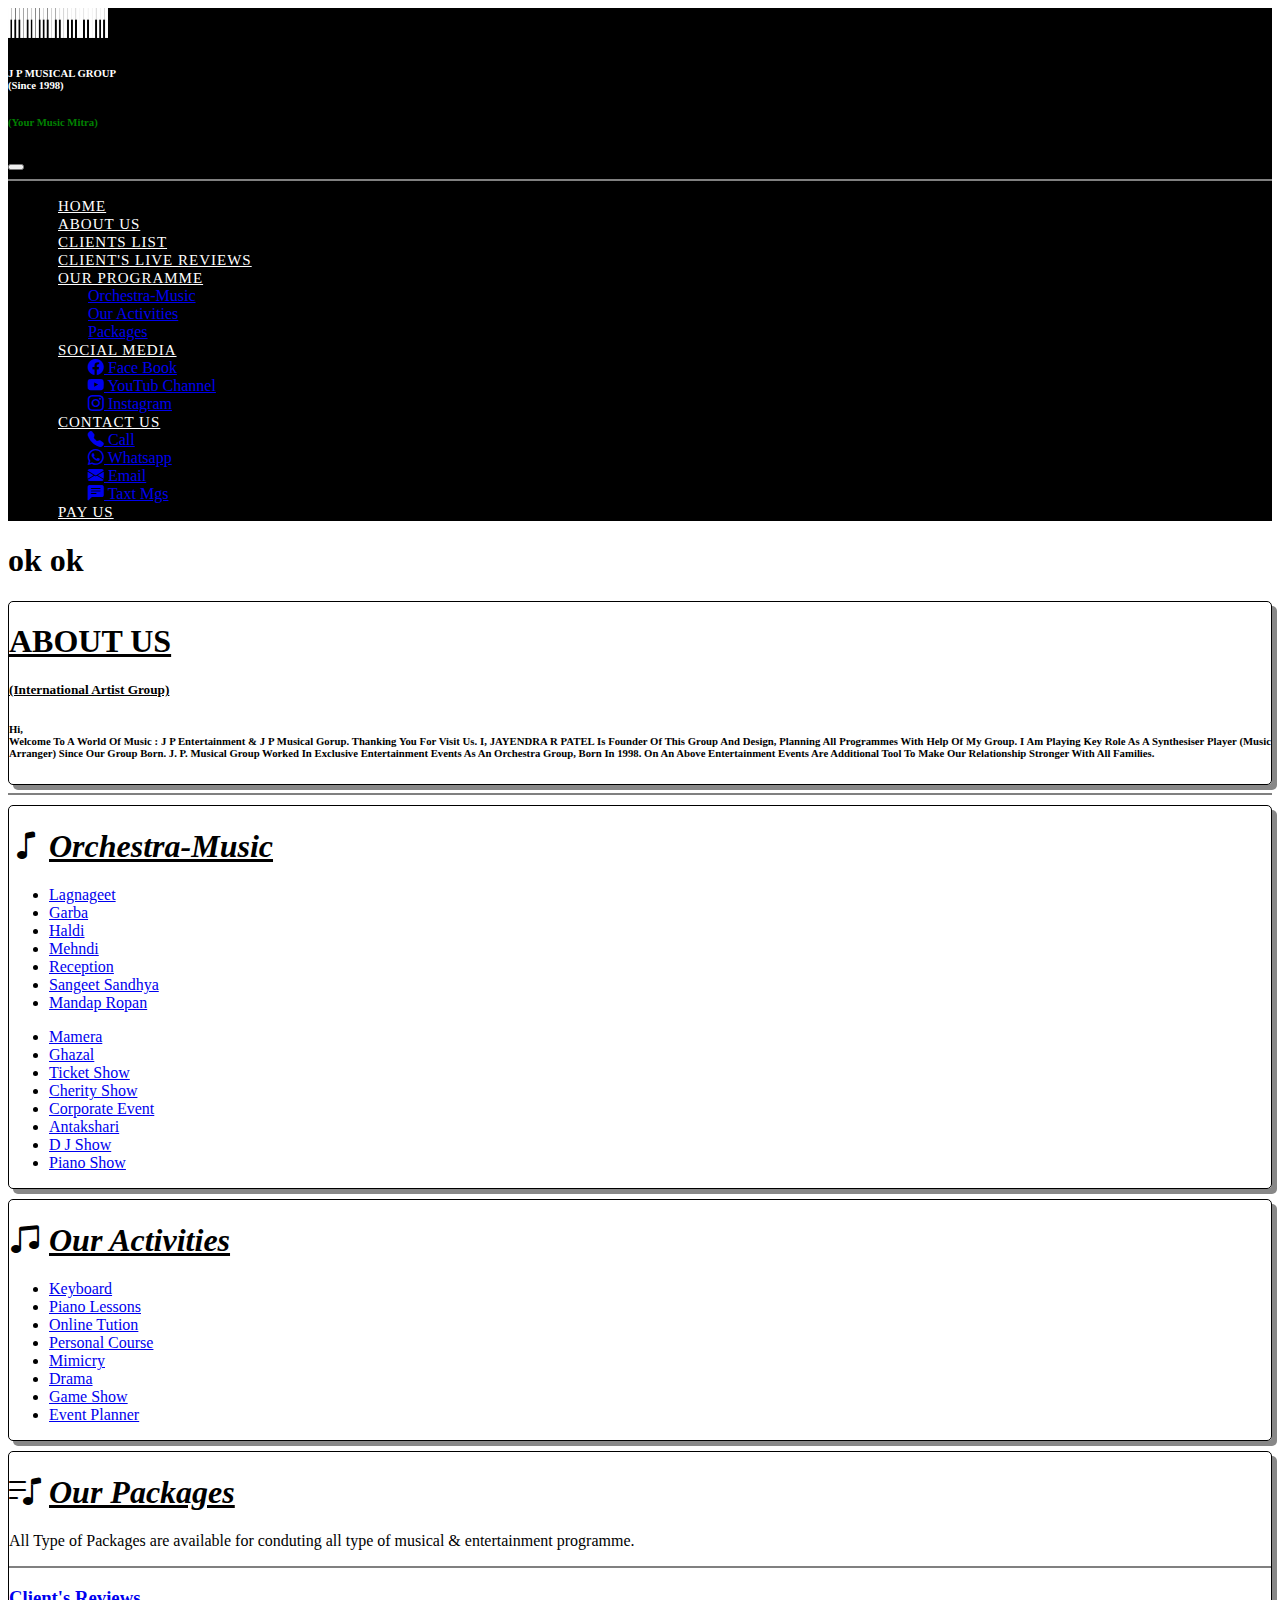
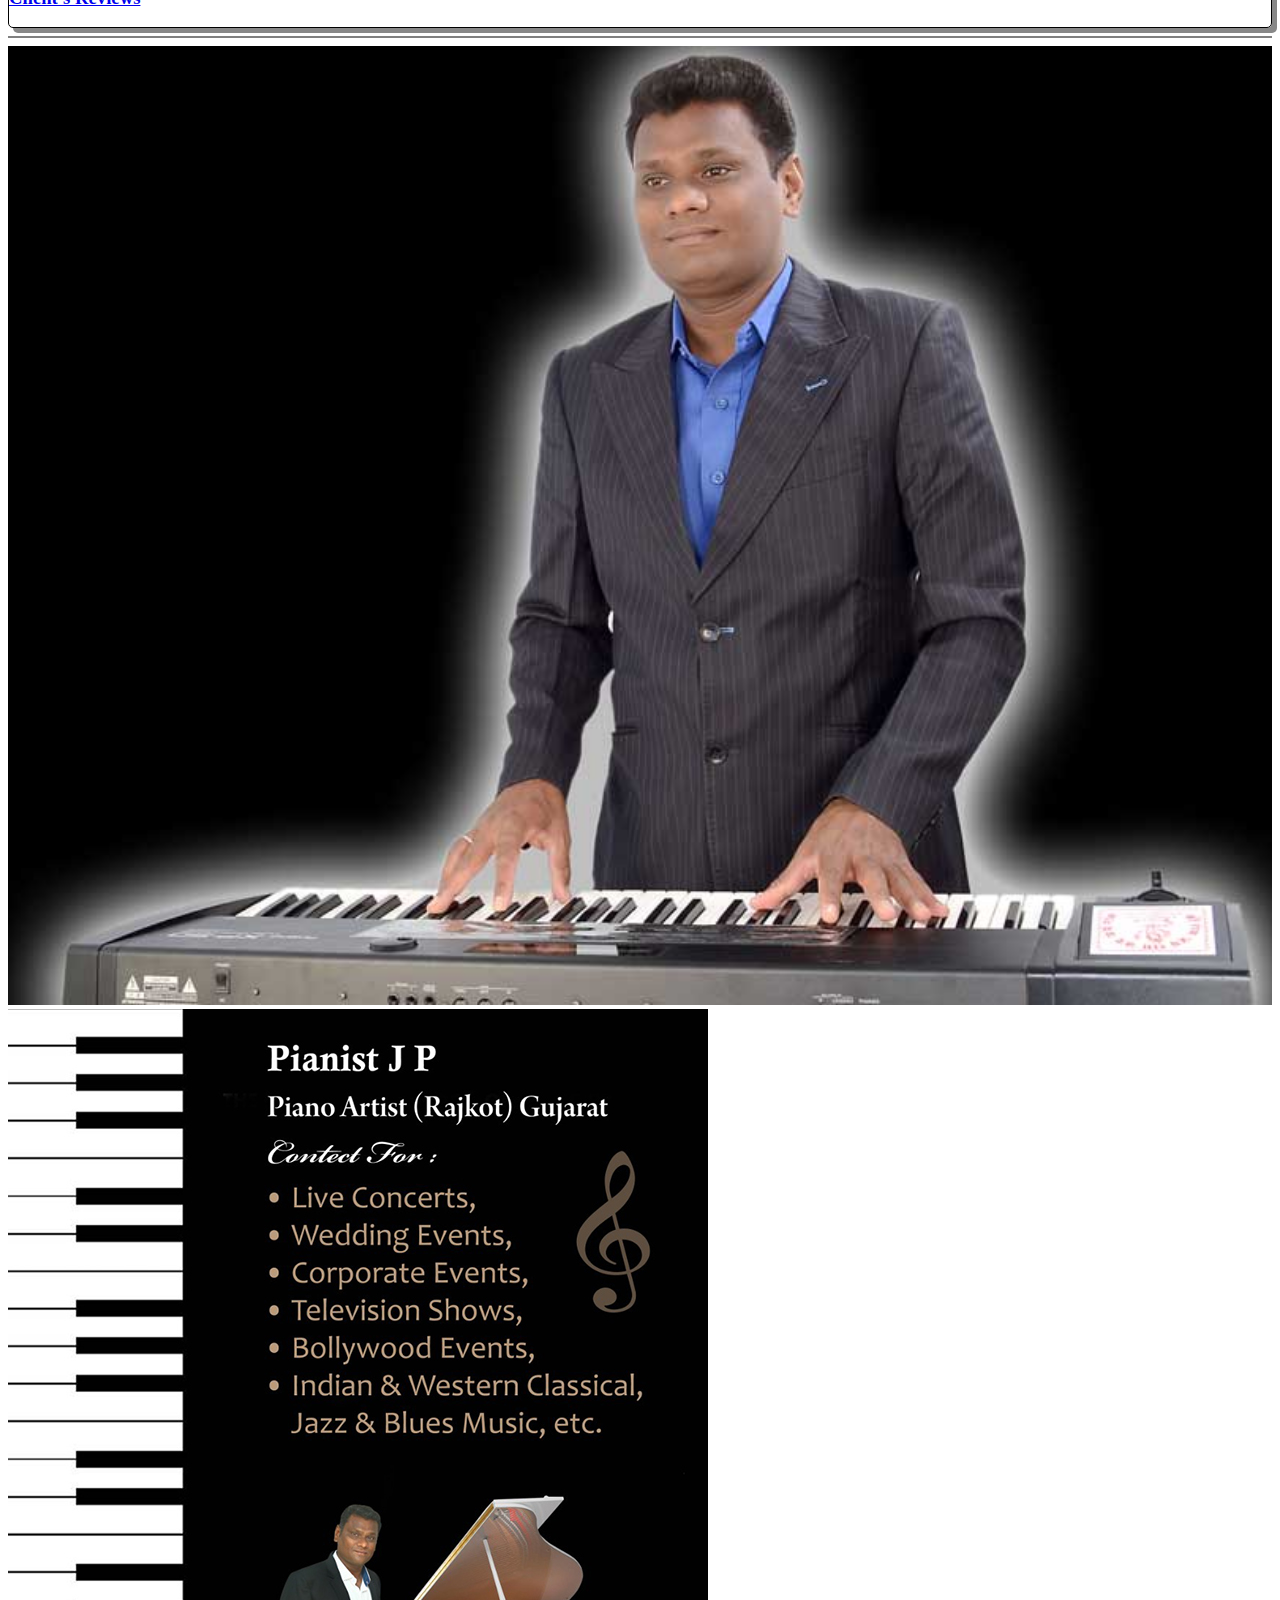
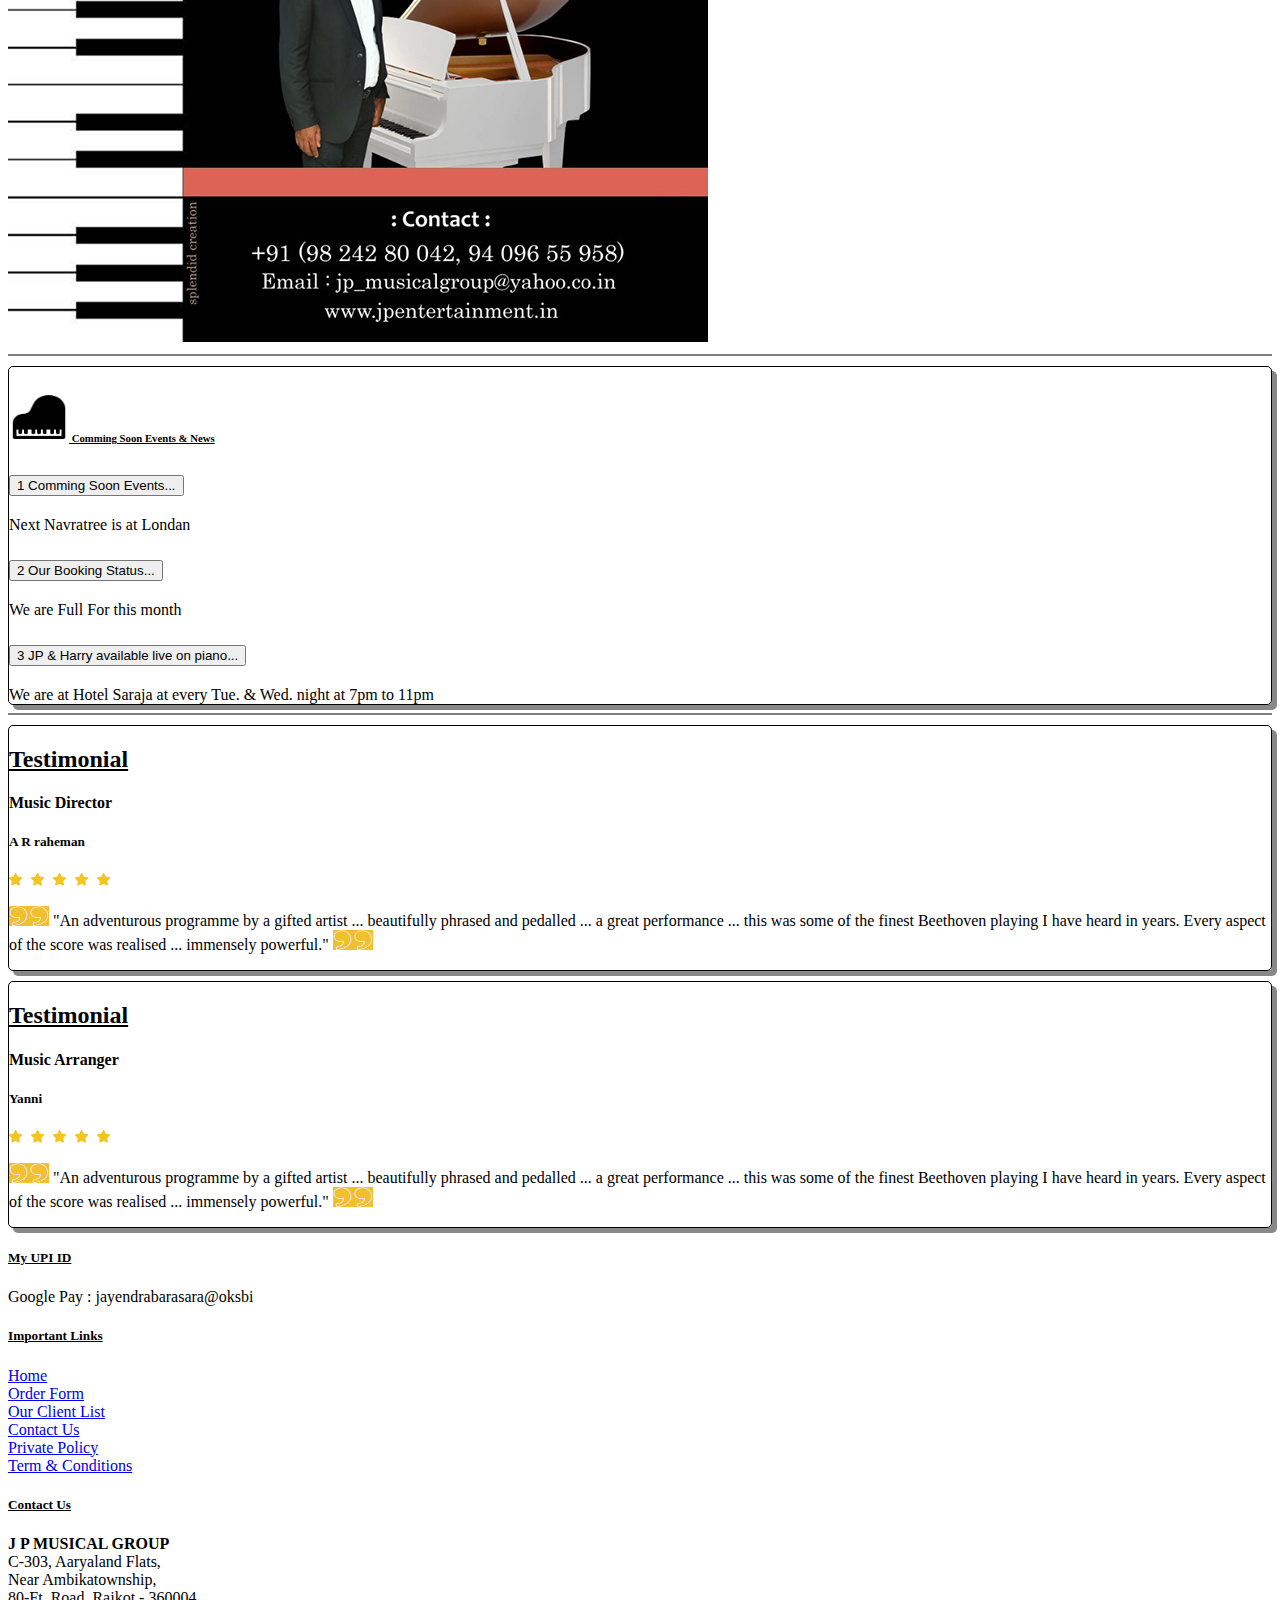
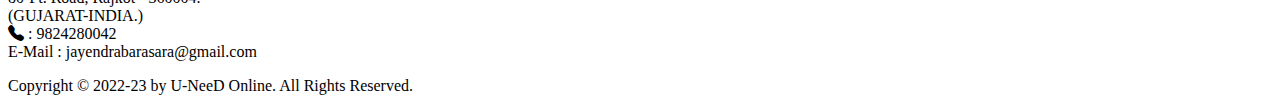
==== index.html @ 56e4fd24 "ok" ====
<!doctype html>
<html lang="en">
  <head>
    <meta charset="utf-8">
    <meta name="viewport" content="width=device-width, initial-scale=1">
    <title>J P MUSICAL GROUP</title>
    <link href="https://cdn.jsdelivr.net/npm/bootstrap@5.2.0/dist/css/bootstrap.min.css" rel="stylesheet"
    integrity="sha384-gH2yIJqKdNHPEq0n4Mqa/HGKIhSkIHeL5AyhkYV8i59U5AR6csBvApHHNl/vI1Bx" crossorigin="anonymous">
    <link rel="stylesheet" href="https://cdn.jsdelivr.net/npm/bootstrap-icons@1.9.1/font/bootstrap-icons.css">
    <link rel="stylesheet" type="text/css" href="css/style.css"/>
  </head>
  <body>
<!-- BACKGROUND MUSIC  -->
<!-- <audio autoplay controls loop><source src="other/pianosound.mp3"></audio> -->
<!-- NAV BAR-->
    <nav class="navbar navbar-expand-lg navbar-dark" style="background-color: black;">
      <div class="container-fluid">
      <a class="navbar-brand" href="#"><img src="images/logo.jpg" width="100" height="30" alt="Main Logo"></a>
      <h6 style="color: white;">J P MUSICAL GROUP<br>(Since 1998)</h6>
<!-- <hr width="500px;" color="white" size="10" > -->
      <h6 style="color: green;">(Your Music Mitra)</h6>
    <button class="navbar-toggler" type="button" data-bs-toggle="collapse" data-bs-target="#navbarSupportedContent" aria-controls="navbarSupportedContent" aria-expanded="false" aria-label="Toggle navigation">
    <span class="navbar-toggler-icon"></span>
    </button>
      <div class="collapse navbar-collapse" id="navbarSupportedContent">
        <hr>
        <ul class="navbar-nav me-auto mb-2 mb-lg-0 border-5px">
      <li class="nav-item"><a class="nav-link active" aria-current="page" href="#">HOME</a>
          </li> 
          <li class="nav-item"><a class="nav-link" href="#About">ABOUT US</a>                       
          </li>
          <li class="nav-item"><a class="nav-link" href="other/client_table.html">CLIENTS LIST</a>
          </li>
          <li class="nav-item"><a class="nav-link" href="#pack">CLIENT'S LIVE REVIEWS</a></li>
          <li class="nav-item dropdown"><a class="nav-link dropdown-toggle" href="#" role="button" data-bs-toggle="dropdown" aria-expanded="false">OUR PROGRAMME</a>
            <ul class="dropdown-menu">
              <li><a class="dropdown-item" href="#our_prog">Orchestra-Music</a></li>
              <li><a class="dropdown-item" href="#acti">Our Activities</a></li>
              <li><a class="dropdown-item" href="#pack">Packages</a></li>
            </ul>
          </li>
      <li class="nav-item dropdown">
        <a class="nav-link dropdown-toggle" href="#" role="button" data-bs-toggle="dropdown" aria-expanded="false"> SOCIAL MEDIA</a>
        <ul class="dropdown-menu">
          <li><a class="dropdown-item" href="https://www.facebook.com/JPMUSICALGROUP"><i class="bi bi-facebook"></i>
          Face Book</a></li>
          <li><a class="dropdown-item" href="https://youtube.com/channel/UCM1SpwD7uSNuly_IV_WfAOg"><i class="bi bi-youtube"></i> YouTub Channel</a></li>
          <li><a class="dropdown-item" href="https://instagram.com/jayendrapatelrajkot?igshid=YmMyMTA2M2Y="><i class="bi bi-instagram"></i> Instagram</a></li>
        </ul>
      </li>
    <li class="nav-item dropdown">
      <a class="nav-link dropdown-toggle" href="#" role="button" data-bs-toggle="dropdown" aria-expanded="false">CONTACT US</a>
        <ul class="dropdown-menu">
          <li><a class="dropdown-item" href="tel:+919824280042"><i class="bi bi-telephone-fill"></i> Call</a></li>
          <li><a class="dropdown-item" href="https://wa.me/+918780921769"><i class="bi bi-whatsapp"></i> Whatsapp</a></li>
          <li><a class="dropdown-item" href="mailto:jayendrabarasara@gmail.com"><i class="bi bi-envelope-fill"></i> Email</a></li>
          <li><a class="dropdown-item" href="sms:+919824280042"><i class="bi bi-chat-left-text-fill"></i> Taxt Mgs</a></li>
        </ul>
    </li>
      <li class="nav-item"><a class="nav-link" href="#pay">PAY US</a></li>
  </ul>
  </div>
  </div>
</nav>
<!-- end nave bar here-->
<h1>ok ok</h1>
<!-- Slider Start
  <div id="carouselExampleCaptions" class="carousel slide" data-bs-ride="carousel">
    <div class="carousel-indicators">
      <button type="button" data-bs-target="#carouselExampleCaptions" data-bs-slide-to="0" class="active" aria-current="true" aria-label="Slide 1"></button>
      <button type="button" data-bs-target="#carouselExampleCaptions" data-bs-slide-to="1" aria-label="Slide 2"></button>
      <button type="button" data-bs-target="#carouselExampleCaptions" data-bs-slide-to="2" aria-label="Slide 3"></button>
      <button type="button" data-bs-target="#carouselExampleCaptions" data-bs-slide-to="3" aria-label="Slide 4"></button>
    </div>
    <div class="carousel-inner">
      <div class="carousel-item active"><img src="images/jp_photo_1.jpg" class="d-block w-100" alt="Photo">
        <div class="carousel-caption d-none d-md-block">
          <h5 style="color:black;">First slide Show</h5>
          <p style="color:black;">WELCOME TO WORLD OF MUSIC</p>
        </div>
      </div>
      <div class="carousel-item">
        <img src="images/jp_photo_2.jpg" class="d-block w-100" alt="Photo">
        <div class="carousel-caption d-none d-md-block">
          <h5>Second slide Show</h5>
          <p>WELCOME TO WORLD OF MUSIC</p>
        </div>
      </div>
      <div class="carousel-item">
        <img src="images/jp_photo_3.jpg" class="d-block w-100" alt="Photo">
        <div class="carousel-caption d-none d-md-block">
          <h5>Third slide Show</h5>
          <p>WELCOME TO WORLD OF MUSIC</p>
        </div>
      </div>
      <div class="carousel-item">
        <img src="images/jp_photo_4.jpg" class="d-block w-100" alt="Photo">
        <div class="carousel-caption d-none d-md-block">
          <h5>Fourth slide Show</h5>
          <p>WELCOME TO WORLD OF MUSIC</p>
        </div>
      </div>
  </div>
    <button class="carousel-control-prev" type="button" data-bs-target="#carouselExampleCaptions" data-bs-slide="prev">
      <span class="carousel-control-prev-icon" aria-hidden="true" style="background-color: black;"></span>
      <span class="visually-hidden">Previous</span>
    </button>
    <button class="carousel-control-next" type="button" data-bs-target="#carouselExampleCaptions" data-bs-slide="next">
      <span class="carousel-control-next-icon" aria-hidden="true" style="background-color: black;"></span>
      <span class="visually-hidden">Next</span>
    </button>
</div> -->
<!-- Slider End-->
<div id="About" class="row justify-content-evenly px-3">
      <div class="col-md-11 col-10, ftr" >
        <h1 class="text-center mt-3"><u>ABOUT US</u></h1>
        <h5 class="text-center"><u>(International Artist Group)</u><br>
        </h5>
        <h6 id="abpara">
        Hi,<br>Welcome To A World Of Music : J P Entertainment & J P Musical Gorup. Thanking You For  Visit Us. I, JAYENDRA R PATEL Is Founder Of This Group And Design, Planning All Programmes With Help Of My Group. I Am Playing Key Role As A Synthesiser Player (Music Arranger) Since Our Group Born. J. P. Musical Group Worked In Exclusive Entertainment Events As An Orchestra Group, Born In 1998. On An Above Entertainment Events Are Additional Tool To Make Our Relationship Stronger With All Families.
        </h6>
      </div>
  </div>
  <hr>
<!-- Feature -->
<div id="our_prog" class="row justify-content-evenly pt-3 pb-3 px-3">
  <div class="col-md-3 mt-3, ftr"> 
    <h1><i class="bi bi-music-note"> <u>Orchestra-Music</u></i></h1>  
      <div class="row">
        <div class="col">
            <ul>
              <li><a href="https://www.youtube.com/playlist?list=PLxfd1TQvQcMp37OQfro77BhY7AN3BVZO6">Lagnageet</a></li>
                <li><a href="https://www.youtube.com/playlist?list=PLxfd1TQvQcMpKUL3TLzwK8VF5cWmfxCGc">Garba</a></li>
                <li><a href="#">Haldi</a></li>
                <li><a href="#">Mehndi</a></li>
                <li><a href="#">Reception</a></li>
                <li><a href="#">Sangeet Sandhya</a></li>
                <li><a href="#">Mandap Ropan</a></li>
              </ul>
          </div>
      <div class="col">
            <ul>
              <li><a href="#">Mamera</a></li>
              <li><a href="#">Ghazal</a></li>
              <li><a href="#">Ticket Show</a></li>
              <li><a href="#">Cherity Show</a></li>
              <li><a href="#">Corporate Event</a></li>
              <li><a href="#">Antakshari</a></li>
              <li><a href="#">D J Show</a></li>
              <li><a href="https://www.youtube.com/playlist?list=PLxfd1TQvQcMoug3tMPWgSdyaAcEj3qMad">Piano Show</a></li>
            </ul>
          </div>
    </div>
</div>   
<div id="acti" class="col-md-3 mt-3, ftr">
        <h1><i class="bi bi-music-note-beamed"> <U>Our Activities</u></i></h1>
        <ul>
          <li><a href="#">Keyboard</a></li>
          <li><a href="#">Piano Lessons</a></li>
          <li><a href="#">Online Tution</a></li>
          <li><a href="#">Personal Course</a></li>
          <li><a href="#">Mimicry</a></li>
          <li><a href="#">Drama</a></li>
          <li><a href="#">Game Show</a></li>
          <li><a href="#">Event Planner</a></li>
        </ul>
      </div>
      <div id="pack" class="col-md-3 mt-3, ftr">
        <h1><i class="bi bi-music-note-list"> <U>Our Packages</u></i></h1>
        <p>All Type of Packages are available for conduting all type of musical & entertainment programme.</p>
        <hr>
        <h3 class="text-center"><a href="https://m.facebook.com/story.php?story_fbid=pfbid02HL4mQpvNoSN3SPuPBa9B1ouFs1vRLK8zefQezx1RELhiBt5y9RAEECRvmZJTkQxol&id=100001295930544">Client's Reviews</a></h3>
        <!-- <h3 class="text-center"><a href="#">JP & Son Harry</a></h3> -->
      </div>
 </div>
 <hr>
 <!-- Feature end -->
<div class="row justify-content-evenly pt-3 pb-5">
      <div class="col-md-3 col-11 pt-3">
        <img src="images/jppiano.jpg" alt="Photo" style="width:100%; height:100%;" class="img-fluid">
      </div>
      <div class="col-md-3 col-11 pt-3">
        <img src="images/piano.jpeg" alt="Photo" class="img-fluid">
      </div>
</div>
<hr>    
<!-- FAQ-->
    <div class="row justify-content-evenly pt-3 pb-5">
        <div class="col-md-10 col-11, ftr">
          <h6 class="text-center"><img src="images/pianoicon.png" alt="Photo" width="60" height="50"><u> Comming Soon Events & News</u></h6>
          <div class="accordion accordion-flush border" id="accordionFlushExample">
            <div class="accordion-item">
              <h2 class="accordion-header" id="flush-headingOne">
                <button class="accordion-button collapsed" type="button" data-bs-toggle="collapse" data-bs-target="#flush-collapseOne" aria-expanded="false" aria-controls="flush-collapseOne">
                 1 Comming Soon Events...
                </button>
              </h2>
              <div id="flush-collapseOne" class="accordion-collapse collapse" aria-labelledby="flush-headingOne" data-bs-parent="#accordionFlushExample">
                <div class="accordion-body">Next Navratree is at Londan</div>
              </div>
            </div>
            <div class="accordion-item">
              <h2 class="accordion-header" id="flush-headingTwo">
                <button class="accordion-button collapsed" type="button" data-bs-toggle="collapse" data-bs-target="#flush-collapseTwo" aria-expanded="false" aria-controls="flush-collapseTwo">
                  2 Our Booking Status...
                </button>
              </h2>
              <div id="flush-collapseTwo" class="accordion-collapse collapse" aria-labelledby="flush-headingTwo" data-bs-parent="#accordionFlushExample">
                <div class="accordion-body">We are Full For this month</div>
              </div>
            </div>
            <div class="accordion-item">
              <h2 class="accordion-header" id="flush-headingThree">
                <button class="accordion-button collapsed" type="button" data-bs-toggle="collapse" data-bs-target="#flush-collapseThree" aria-expanded="false" aria-controls="flush-collapseThree">
                3  JP & Harry available live on piano...
                </button>
              </h2>
              <div id="flush-collapseThree" class="accordion-collapse collapse" aria-labelledby="flush-headingThree" data-bs-parent="#accordionFlushExample">
                <div class="accordion-body">We are at Hotel Saraja at every Tue. & Wed. night at 7pm to 11pm</div>
              </div>
            </div>
          </div>
        </div>
      </div>
<hr>      
<!--FAQ end here-->
<!--testimonial start-->
  <div class="row justify-content-evenly pt-3 pb-5 px-3">
      <div class="col-md-5 pt-3, ftr">
        <h2><u>Testimonial</u></h2>
        <h4>Music Director</h4>
        <h5>A R raheman</h5>
        <img src="images/star.png" alt="Photo" class="star">
        <p><img src="images/qu.png" alt="Photo" width="40" height="20" class="queto" style="background-color: rgb(243, 191, 47)"> "An adventurous programme by a gifted artist ... beautifully phrased and pedalled ... a great performance ... this was some of the finest Beethoven playing I have heard in years. Every aspect of the score was realised ... immensely powerful." <img src="images/qu.png" alt="Photo" width="40" height="20" class="queto" style="background-color: rgb(243, 191, 47)"></p>
      </div>
      <div class="col-md-5 mt-3 pt-3, ftr">
        <h2><u>Testimonial</u></h2>
        <h4>Music Arranger</h4>
        <h5>Yanni</h5>
        <img src="images/star.png" alt="Photo" class="star">
        <p><img src="images/qu.png" alt="Photo" width="40" height="20" class="queto" style="background-color: rgb(243, 191, 47)"> "An adventurous programme by a gifted artist ... beautifully phrased and pedalled ... a great performance ... this was some of the finest Beethoven playing I have heard in years. Every aspect of the score was realised ... immensely powerful." <img src="images/qu.png" alt="Photo" width="40" height="20" class="queto" style="background-color: rgb(243, 191, 47)"></p>
      </div>
    </div>
<!-- Footer Start -->
<div class="row justify-content-evenly bg-dark text-white pt-2 pb-2 px-3">
        <div class="col-md-3 pt-4" id="pay">
        <h5 class="pb-1"><u>My UPI ID</u></h5>
        <p>Google Pay : jayendrabarasara@oksbi</p>
      </div>
      <div class="col-md-3 pt-4">
        <h5 class="pb-1"><u>Important Links</u></h5>
          <p>
            <a href="#" class="link-light text-decoration-none">Home</a><br>
            <a href="other/order_form.pdf" download class="link-light text-decoration-none">Order Form</a><br>
            <a href="other/client_table.html" class="link-light text-decoration-none">Our Client List</a><br>
            <a href="#" class="link-light text-decoration-none">Contact Us</a><br>
            <a href="#" class="link-light text-decoration-none">Private Policy</a><br>
            <a href="#" class="link-light text-decoration-none">Term & Conditions</a>
          </p>
        </div>
      <div class="col-md-3 pt-4">
        <h5 class="pb-1"><u>Contact Us</u></h5>
        <p><b>J P MUSICAL GROUP</b><br>
          C-303, Aaryaland Flats,<br>
          Near Ambikatownship,<br>
          80-Ft. Road, Rajkot - 360004.<br>
          (GUJARAT-INDIA.)<br>
          <i class="bi bi-telephone-fill"></i> : 9824280042<br>
          E-Mail : jayendrabarasara@gmail.com
        </p>
      </div>  
  </div>
<!-- Copyright -->
    <div class="row bg-secondary text-white text-center">
      <div class="col-12 pt-1">
        <p>
          Copyright &#169; 2022-23 by U-NeeD Online. All Rights Reserved.
        </p>
      </div>
    </div>
<!--Top down button-->
<button onclick="topFunction()" id="myBtn" title="Go to top">Top</button>
<script>
    //Get the button
        var mybutton = document.getElementById("myBtn");
    // When the user scrolls down 20px from the top of the document, show the button
        window.onscroll = function() {scrollFunction()};
        function scrollFunction() {
          if (document.body.scrollTop > 20 || document.documentElement.scrollTop > 20) {
            mybutton.style.display = "block";
          } else {
            mybutton.style.display = "none";
          }
        }
    // When the user clicks on the button, scroll to the top of the document
        function topFunction() {
          document.body.scrollTop = 0;
          document.documentElement.scrollTop = 0;
        }
  </script>
  
<script src="https://cdn.jsdelivr.net/npm/bootstrap@5.2.0/dist/js/bootstrap.bundle.min.js" integrity="sha384-A3rJD856KowSb7dwlZdYEkO39Gagi7vIsF0jrRAoQmDKKtQBHUuLZ9AsSv4jD4Xa" crossorigin="anonymous"></script>
</body>
</html>
---- css/style.css ----
body {
  background-color: white;
}

.navbar-expand-lg .navbar-nav .nav-link {
  color: white;
  font-weight: 400;
  font-size: 15px;
  margin-inline: 10px;
  letter-spacing: 1px;
}

hr {
  border: 1px solid gray
  
}
audio{
  display: none;
}

#myBtn {
  display: none;
  position: fixed;
  bottom: 20px;
  right: 30px;
  z-index: 99;
  font-size: 15px;
  border: none;
  outline: none;
  background-color: red;
  color: white;
  cursor: pointer;
  padding: 15px;
  border-radius: 4px;
}

#myBtn:hover {
  background-color: #555;
}

#abpara {
  text-align: justify;
  text-justify: inter-word;
}

.ftr {
  border: 1px solid black;
  border-radius: 5px;
  box-shadow: 5px 5px #888888;
  margin-top: 10px;
 }
.ftr:hover {
  transition: 0.2s ease-in-out; 
  box-shadow: 5px 5px 5px black;
}
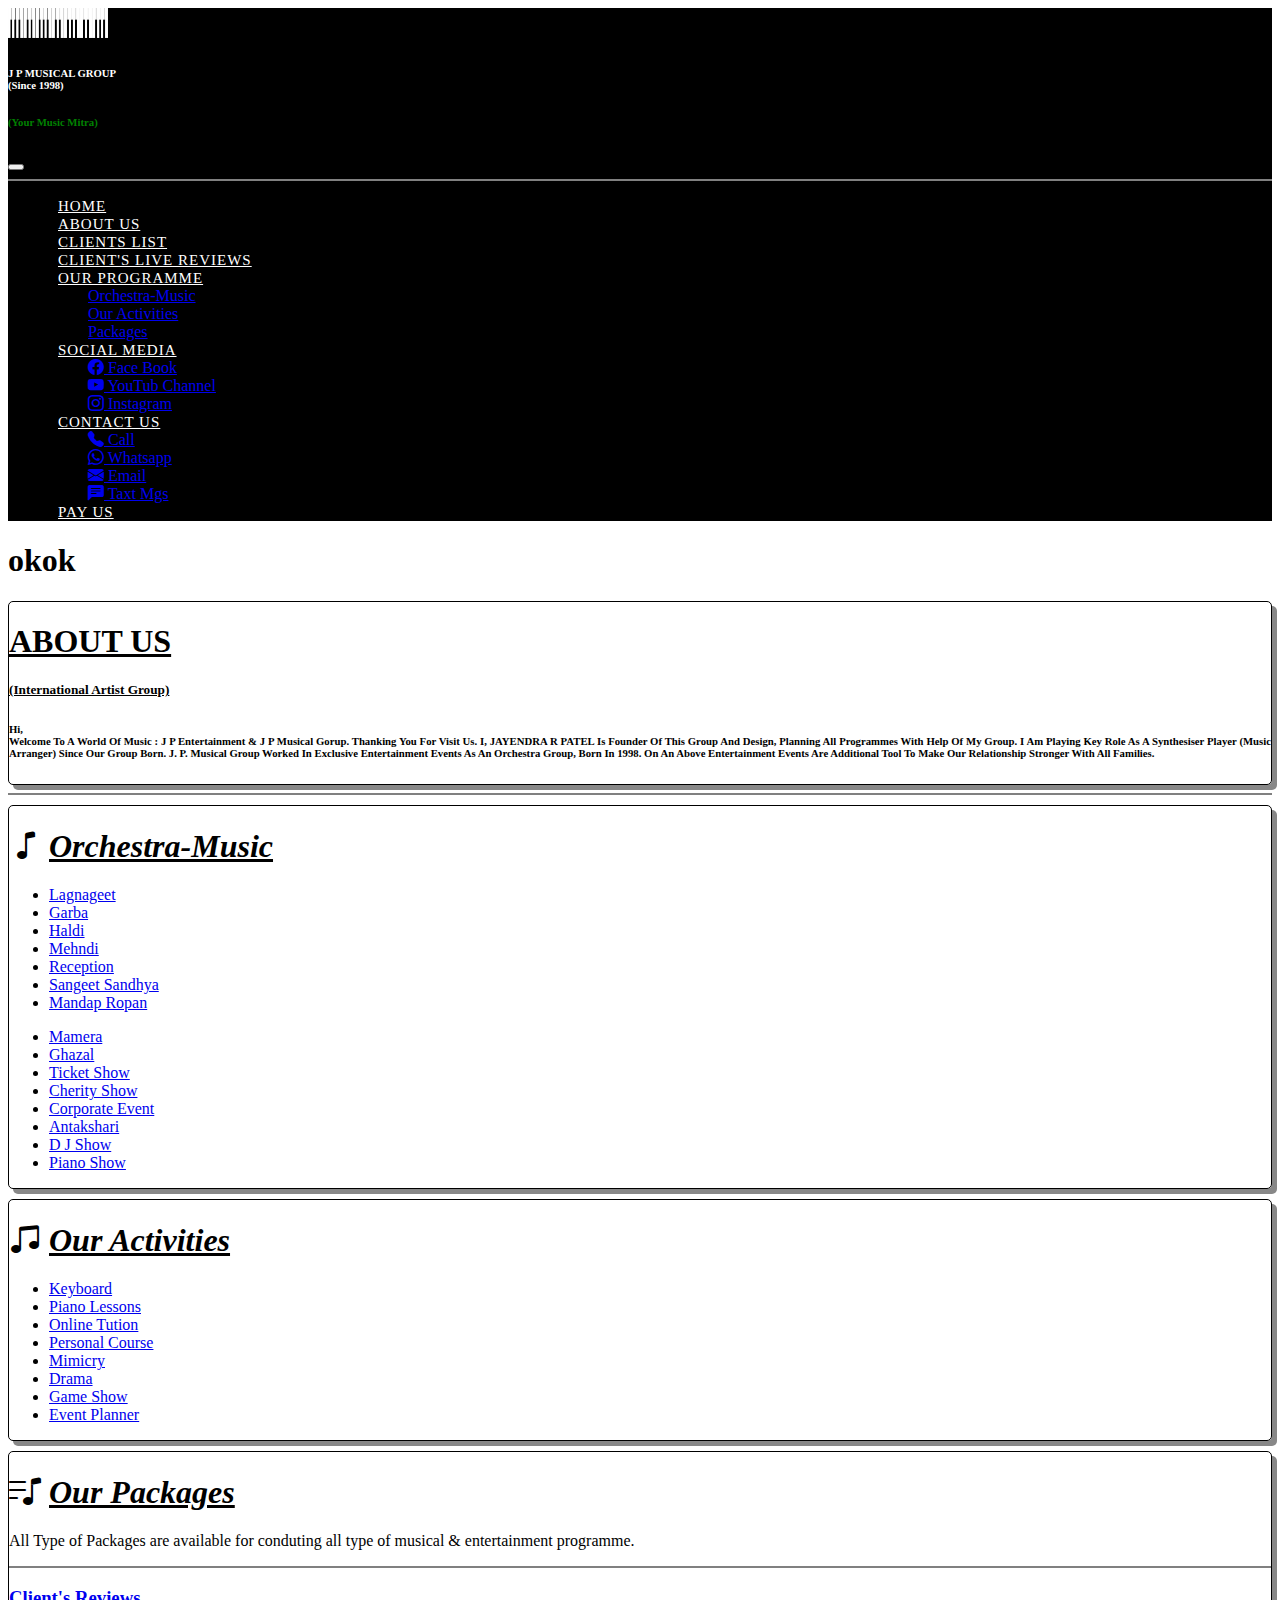
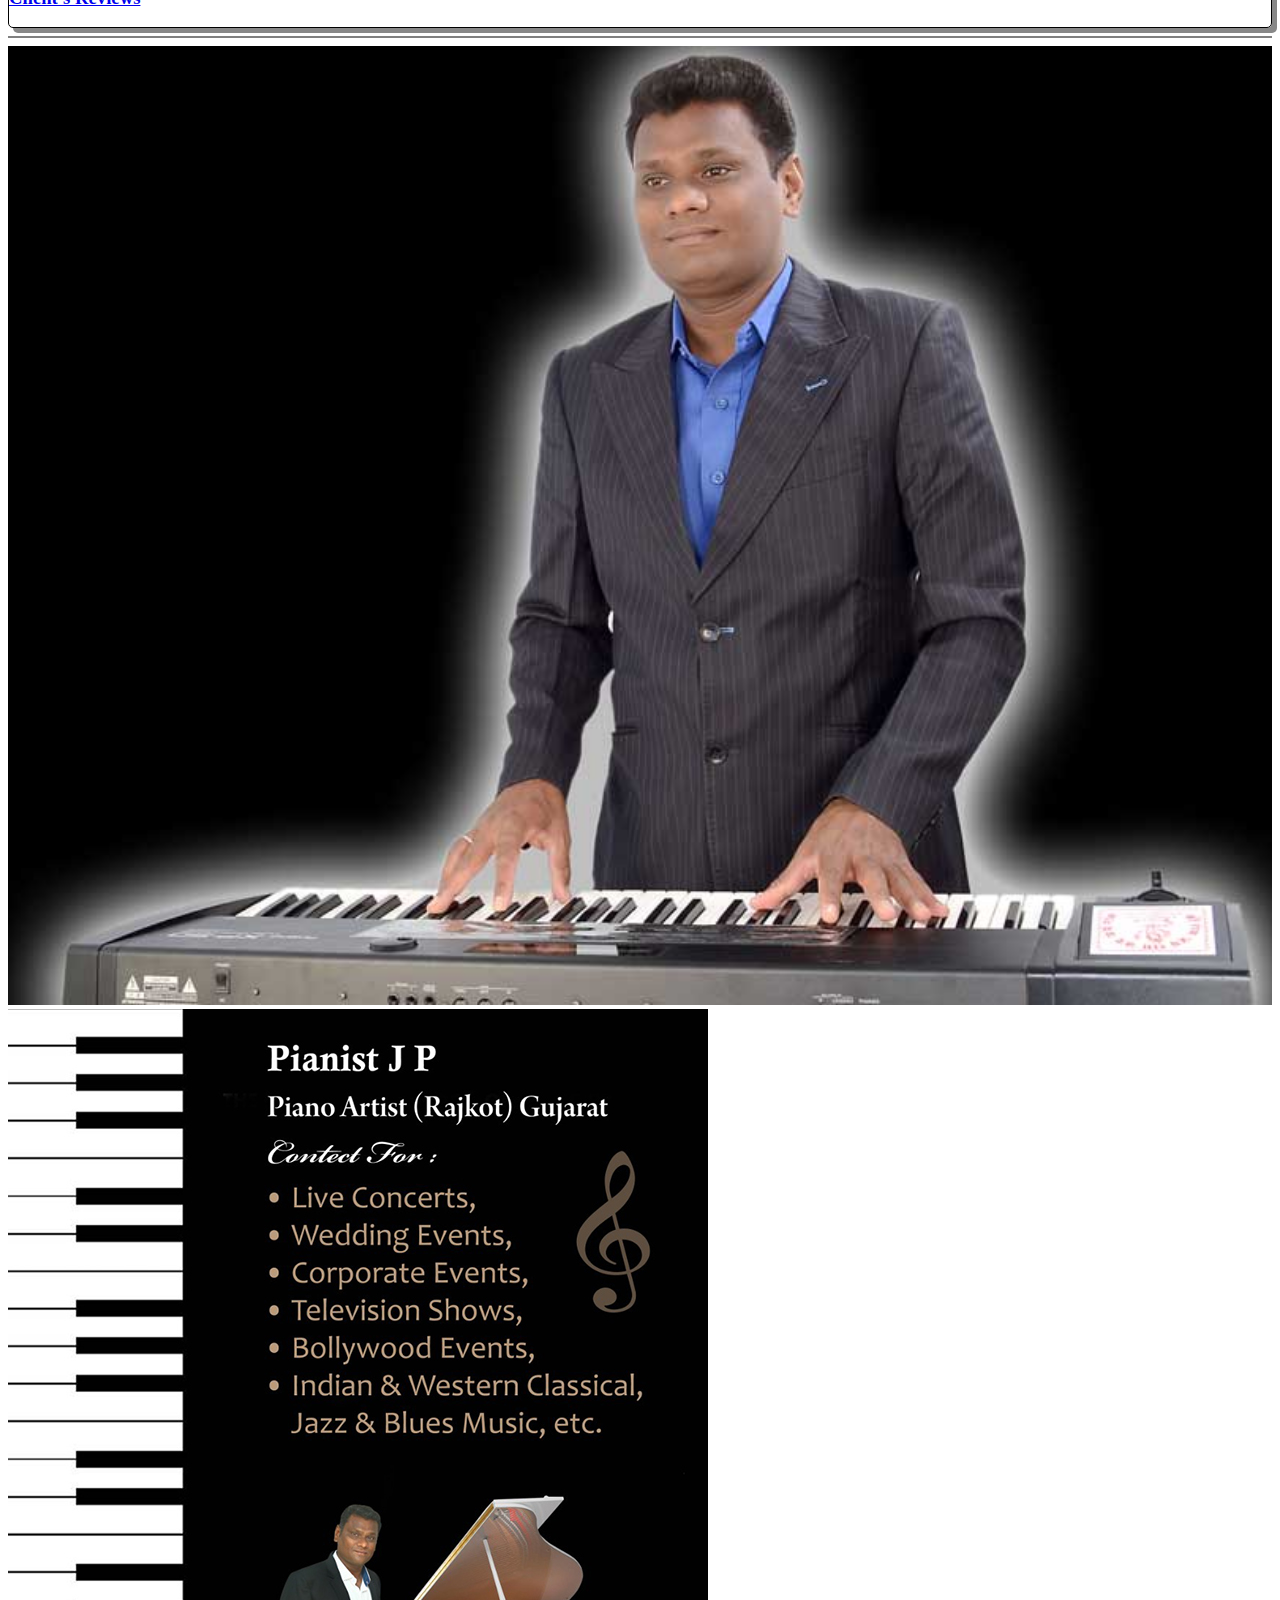
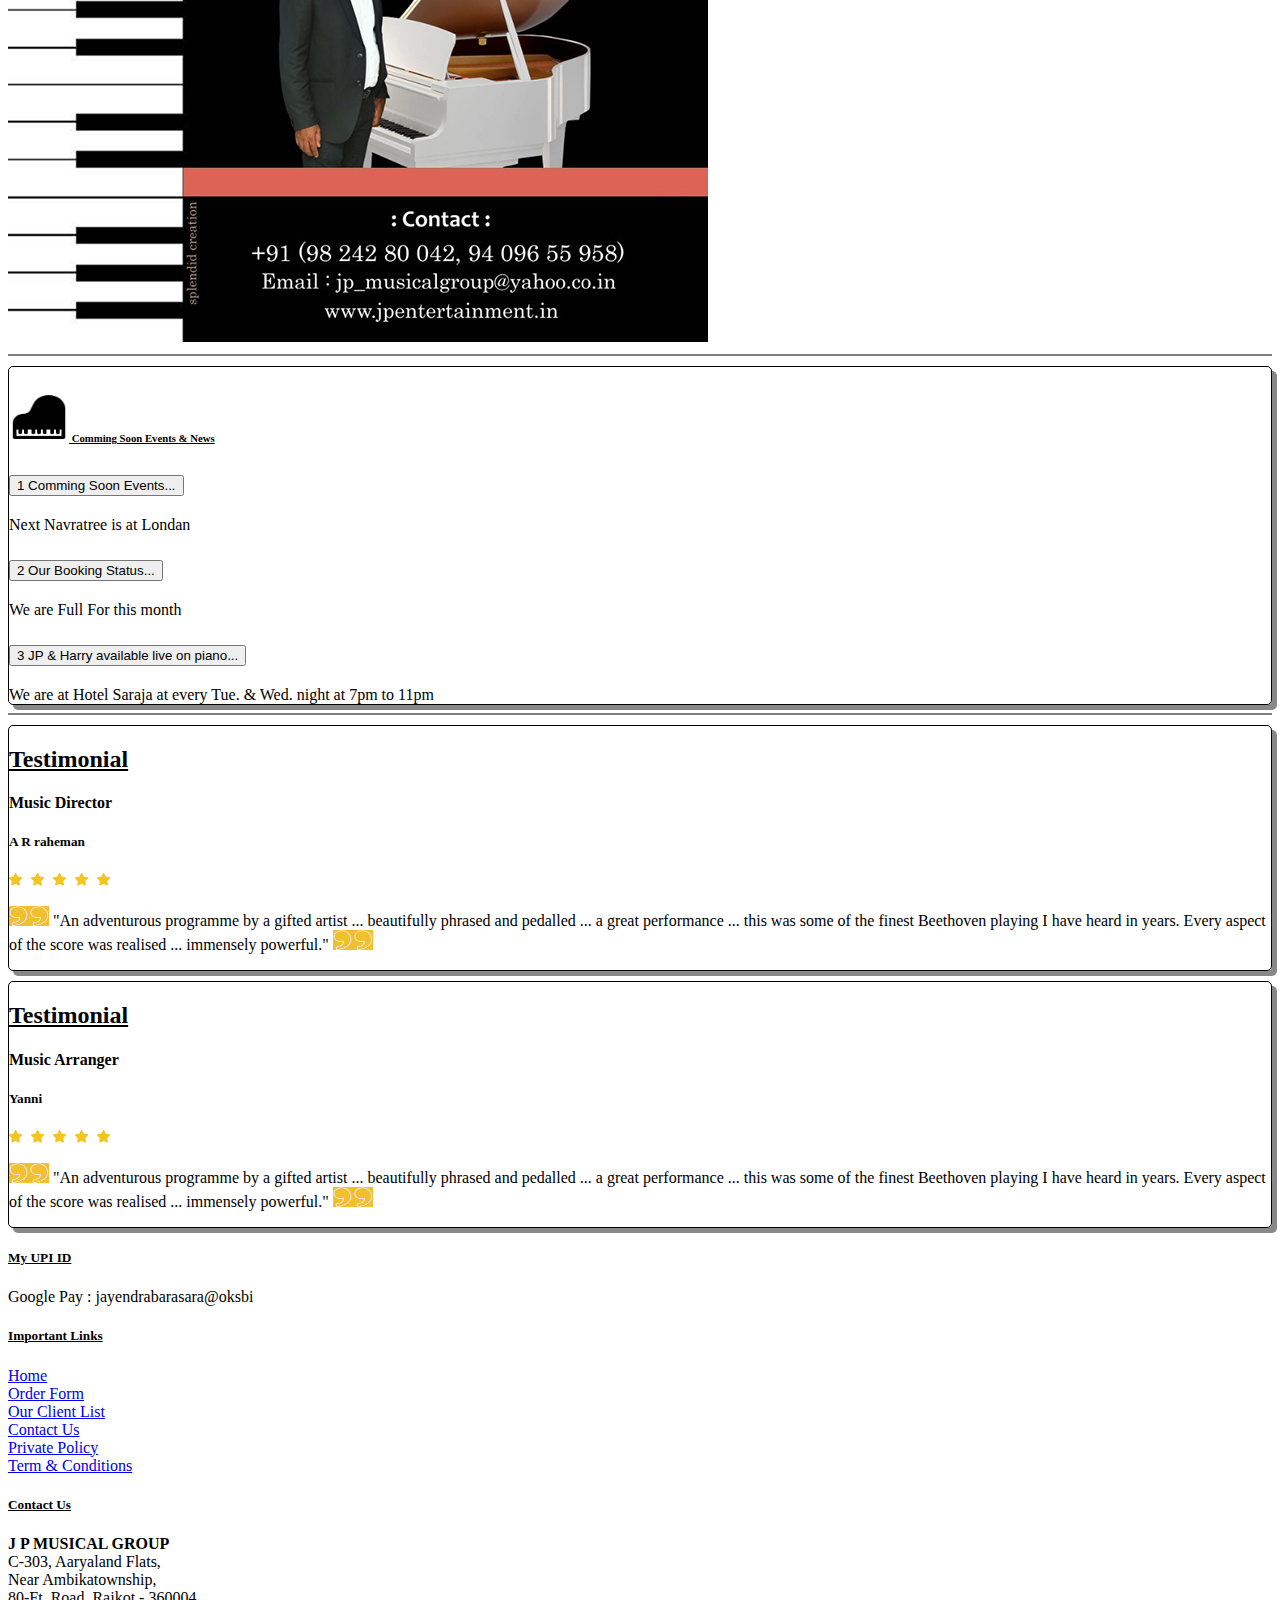
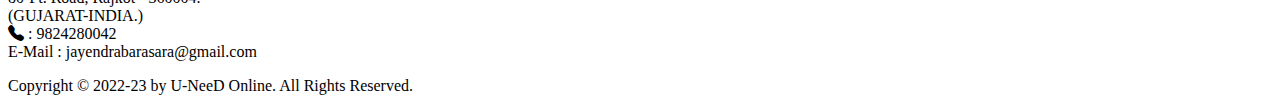
==== commit e2f560d0: "ok" ====
--- a/index.html
+++ b/index.html
@@ -63,7 +63,7 @@
   </div>
 </nav>
 <!-- end nave bar here-->
-<h1>ok ok</h1>
+<h1>okok</h1>
 <!-- Slider Start
   <div id="carouselExampleCaptions" class="carousel slide" data-bs-ride="carousel">
     <div class="carousel-indicators">
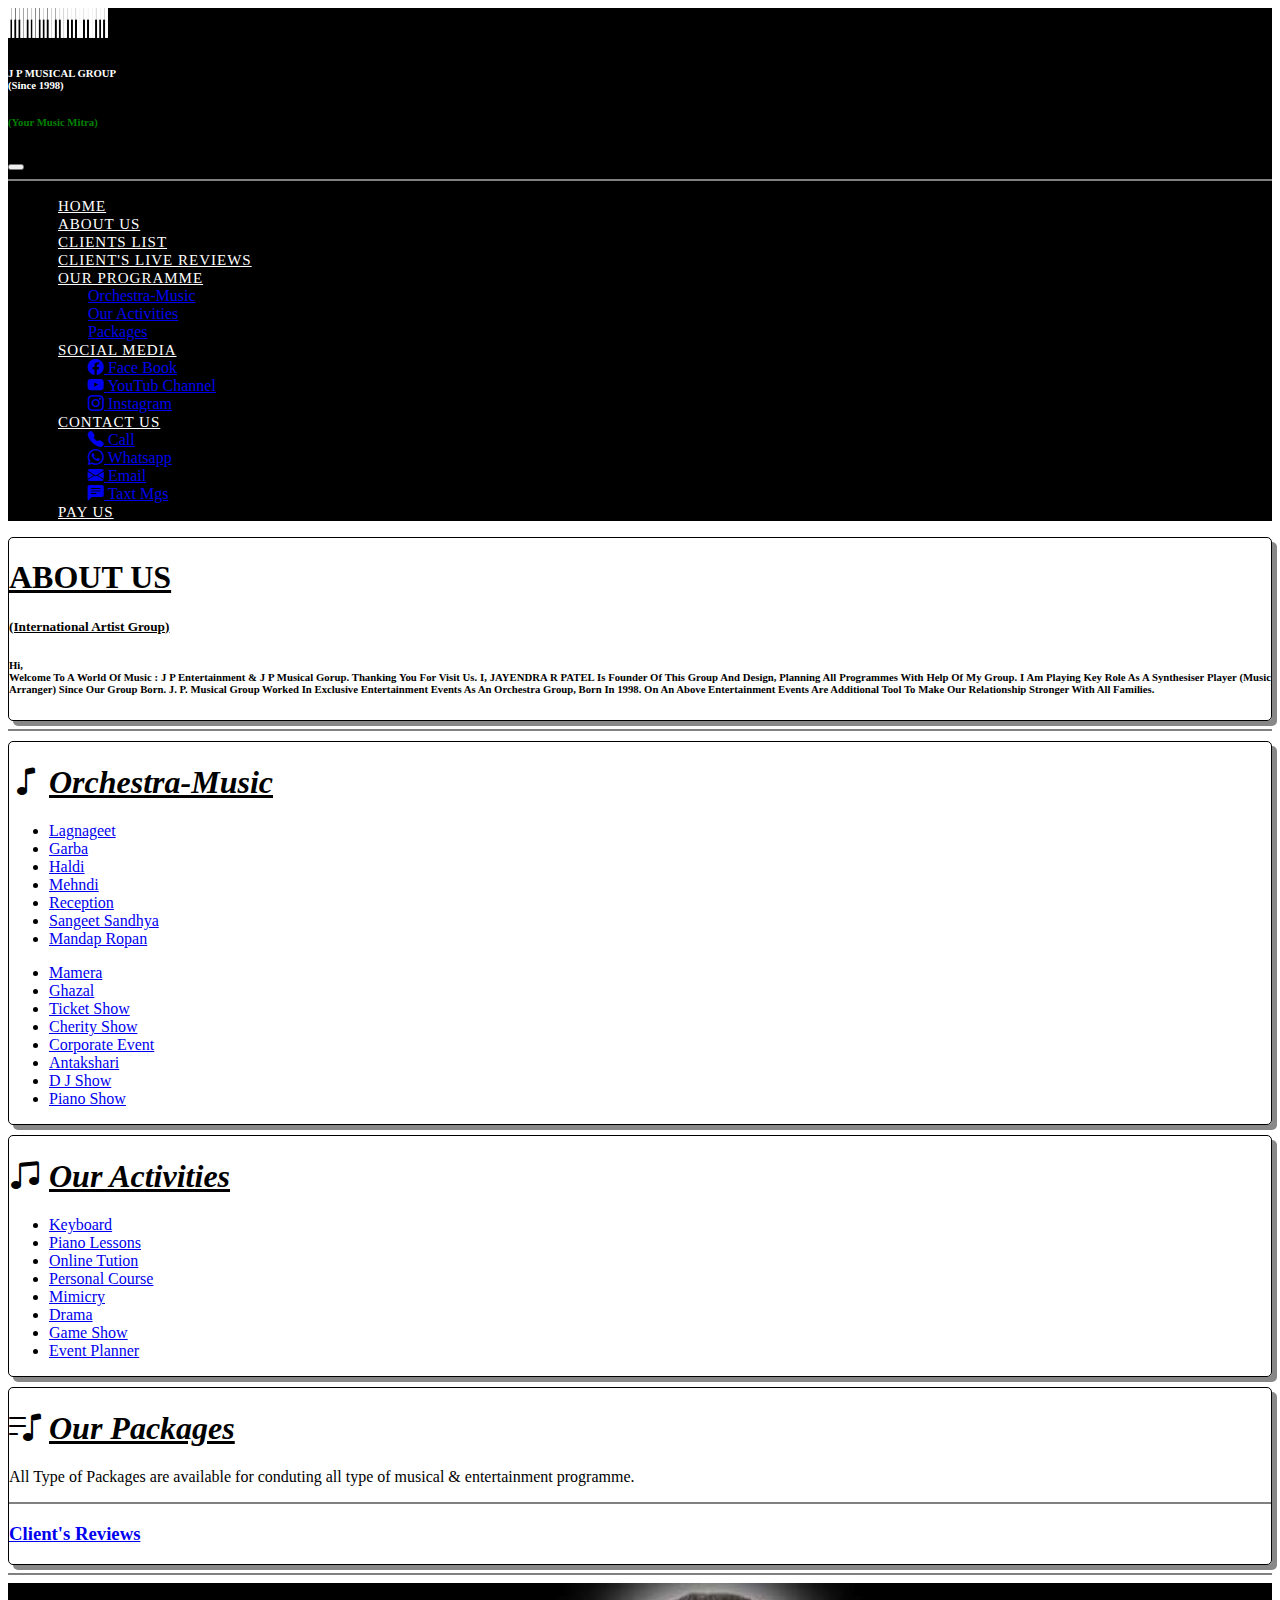
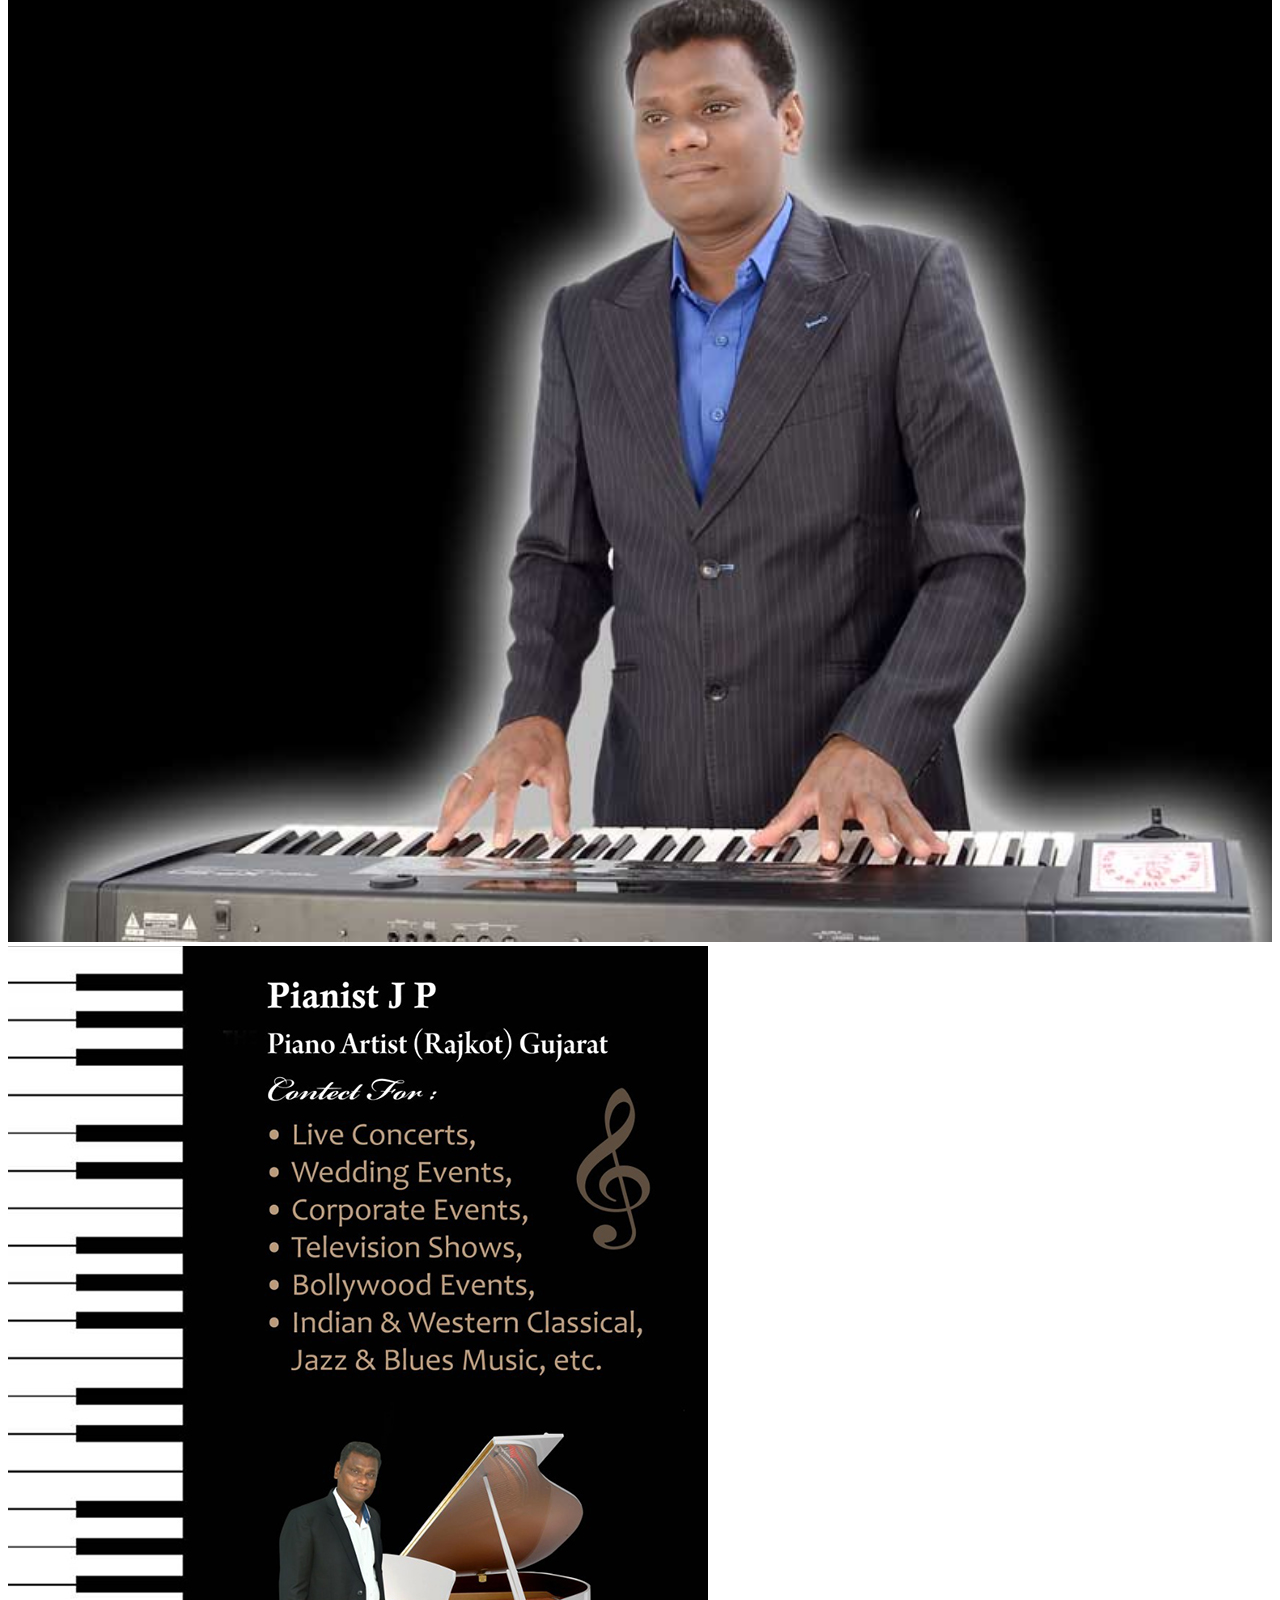
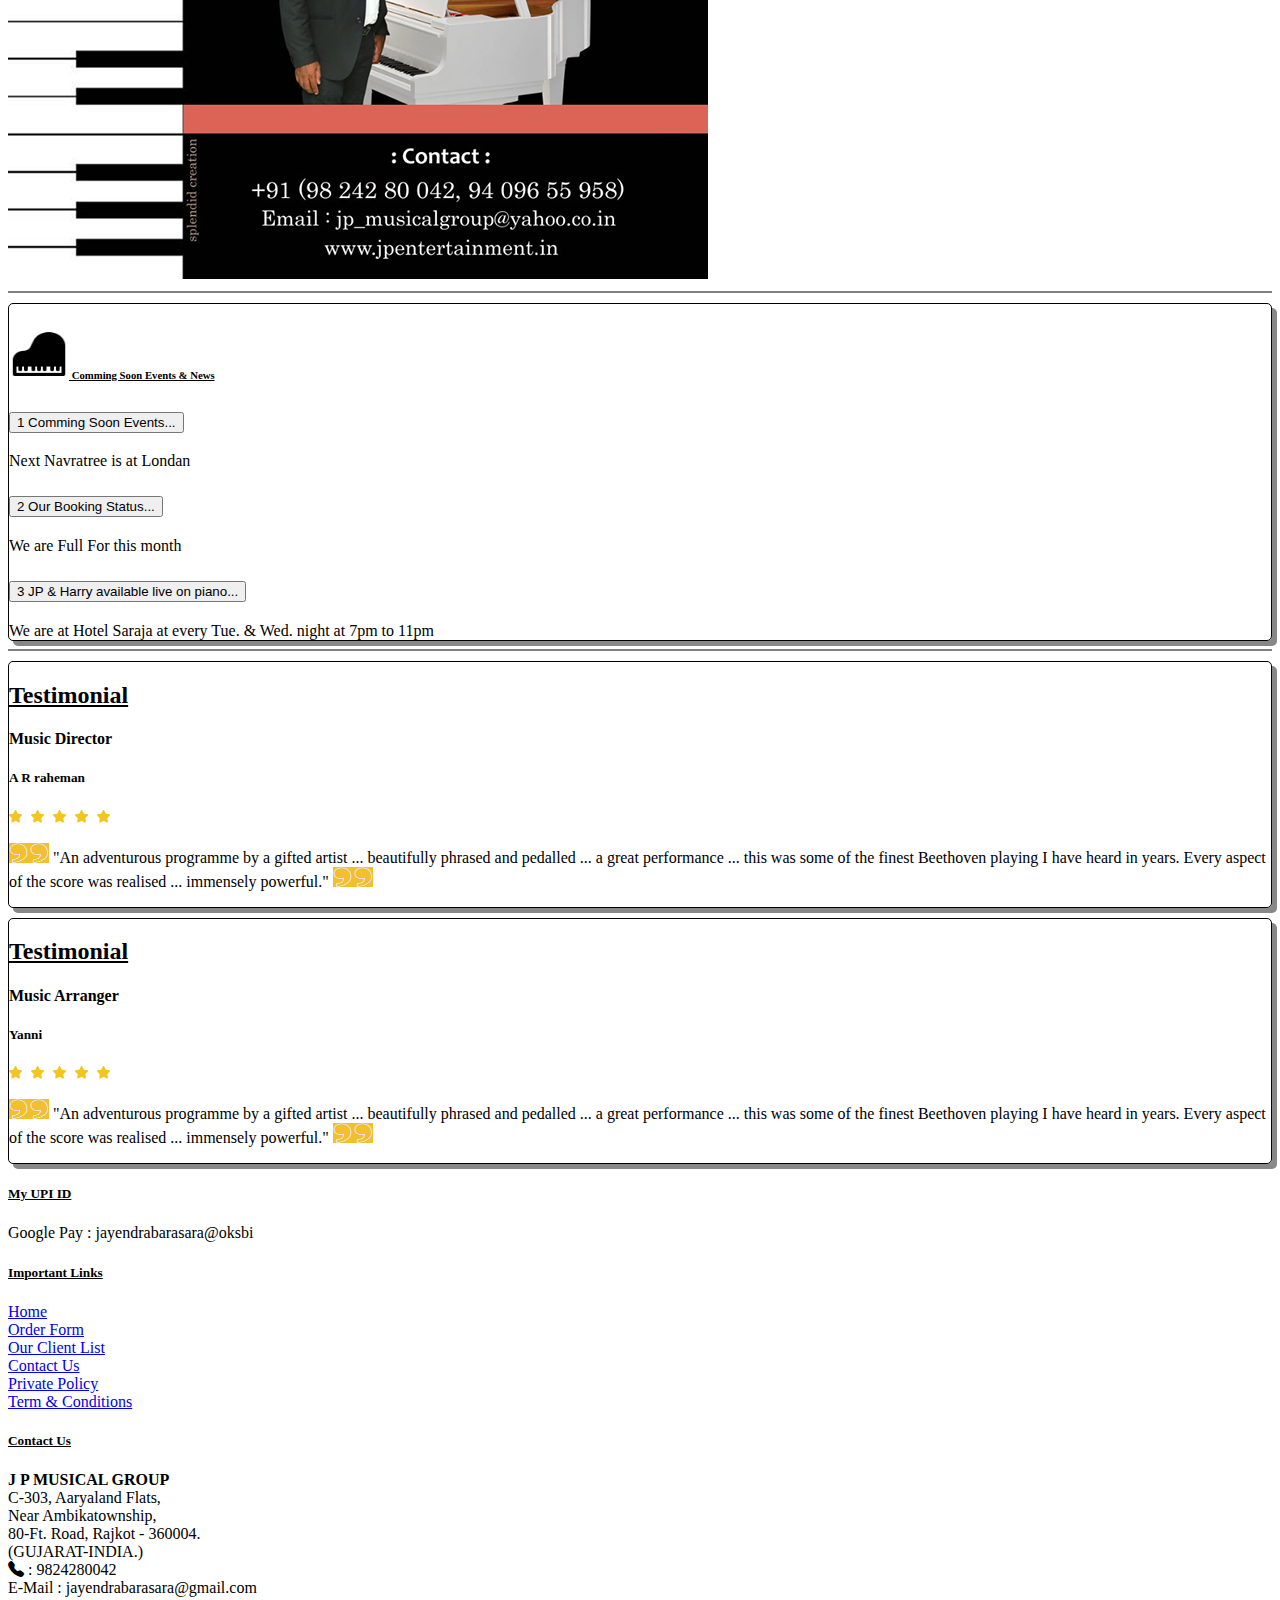
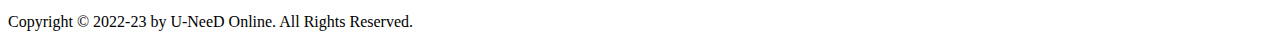
==== commit 5cb882a0: "ok remove" ====
--- a/index.html
+++ b/index.html
@@ -63,7 +63,7 @@
   </div>
 </nav>
 <!-- end nave bar here-->
-<h1>okok</h1>
+
 <!-- Slider Start
   <div id="carouselExampleCaptions" class="carousel slide" data-bs-ride="carousel">
     <div class="carousel-indicators">
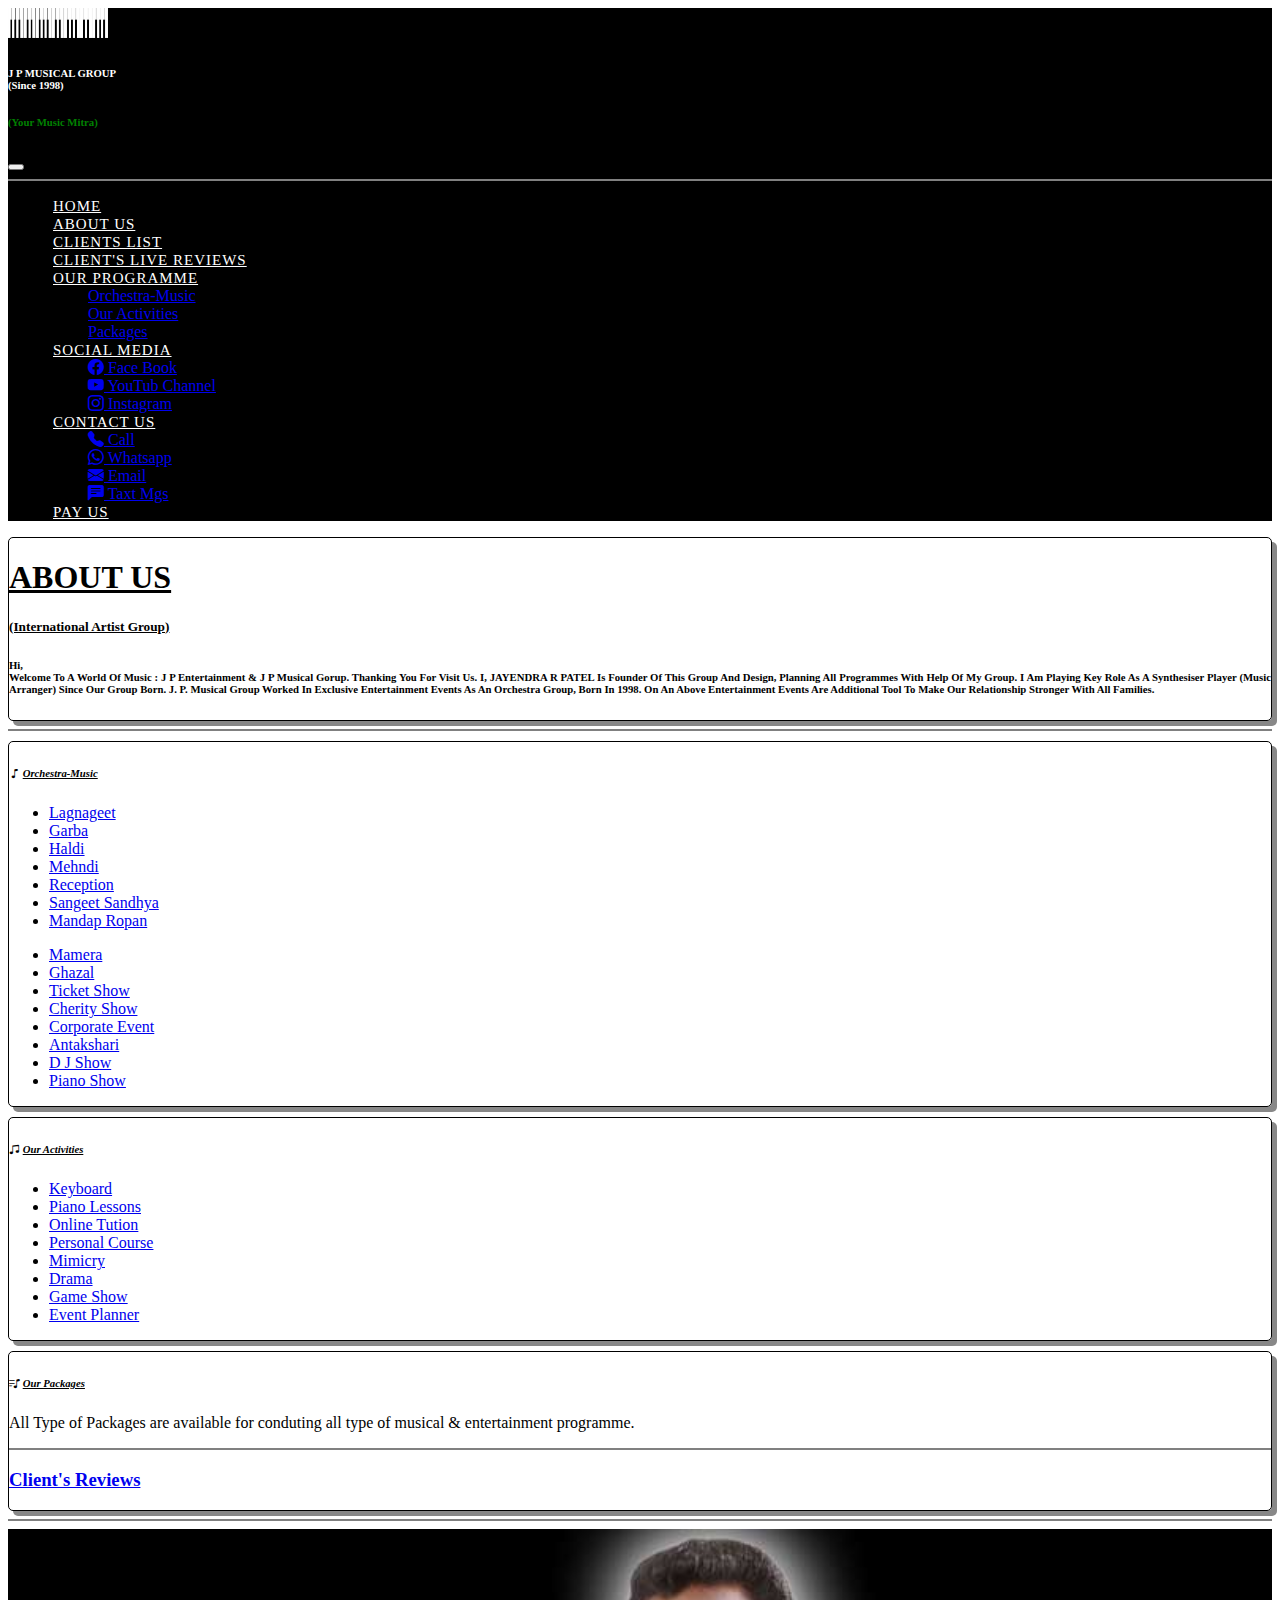
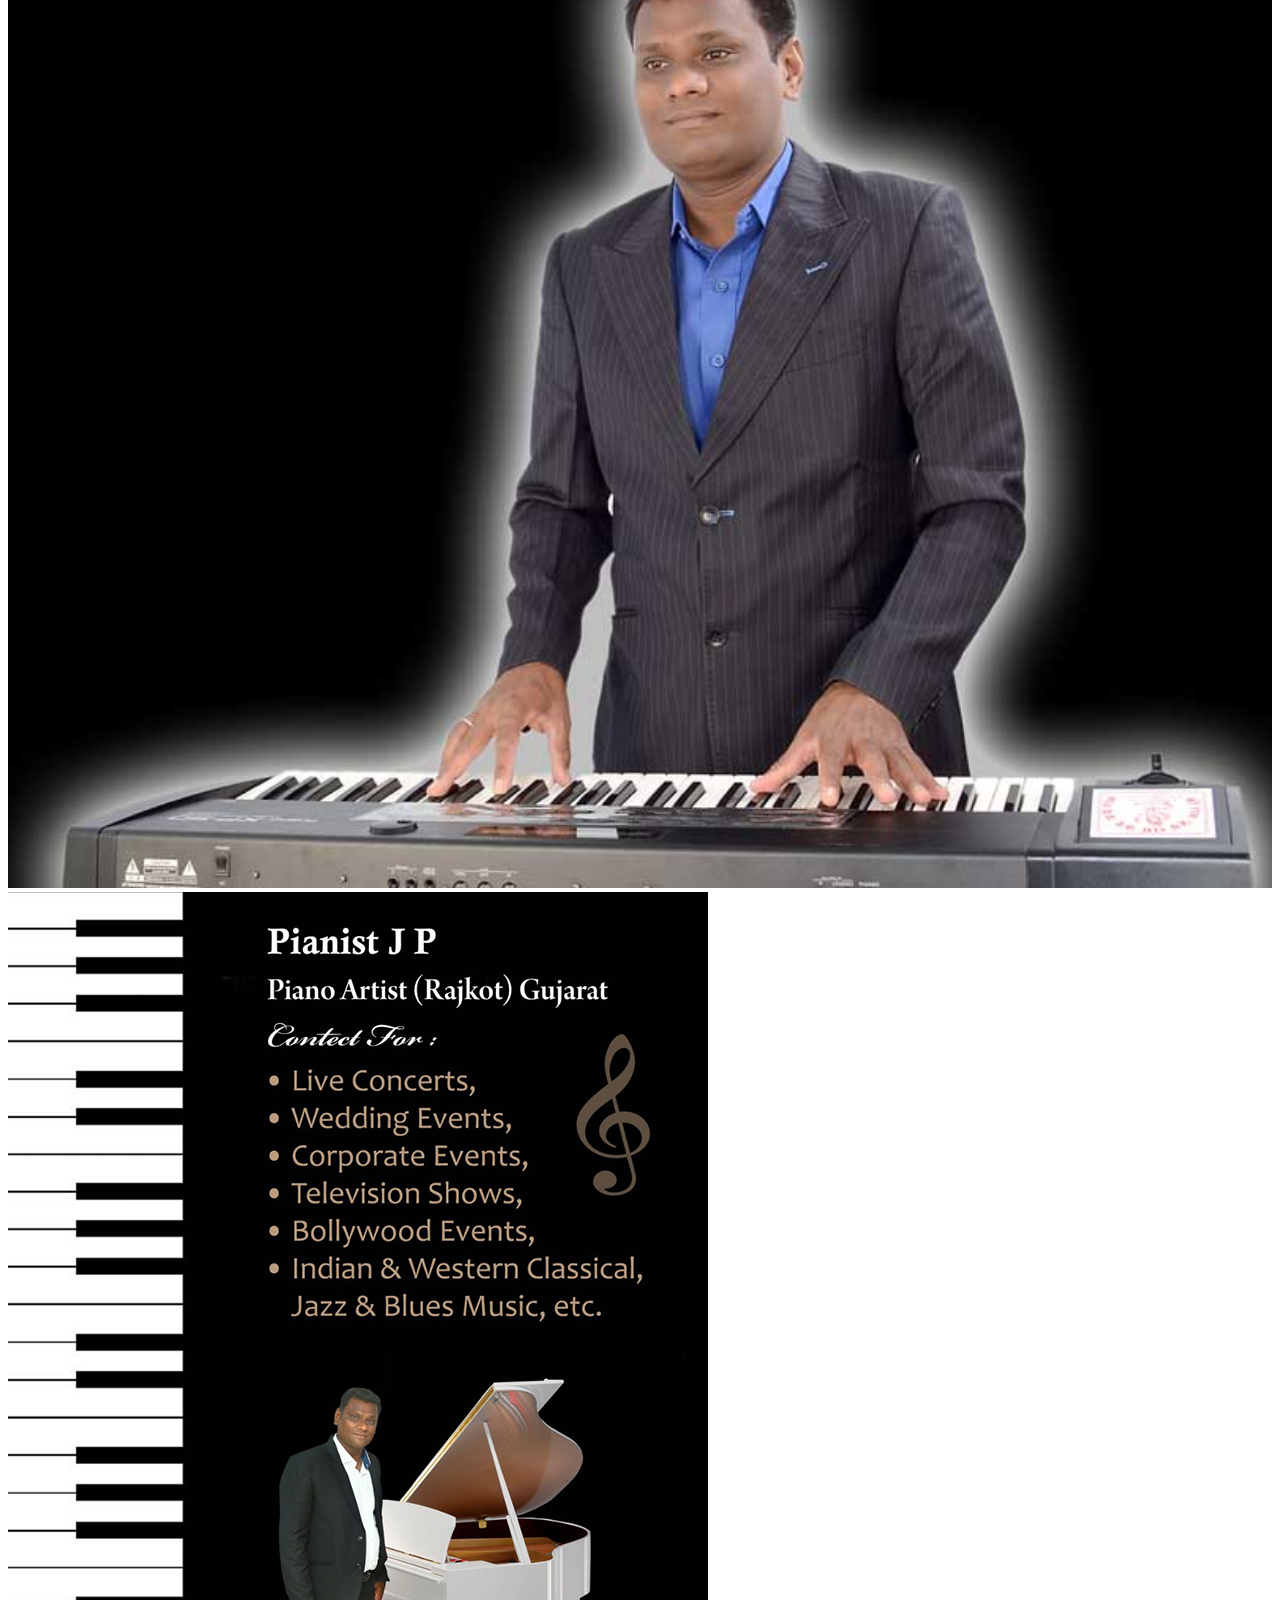
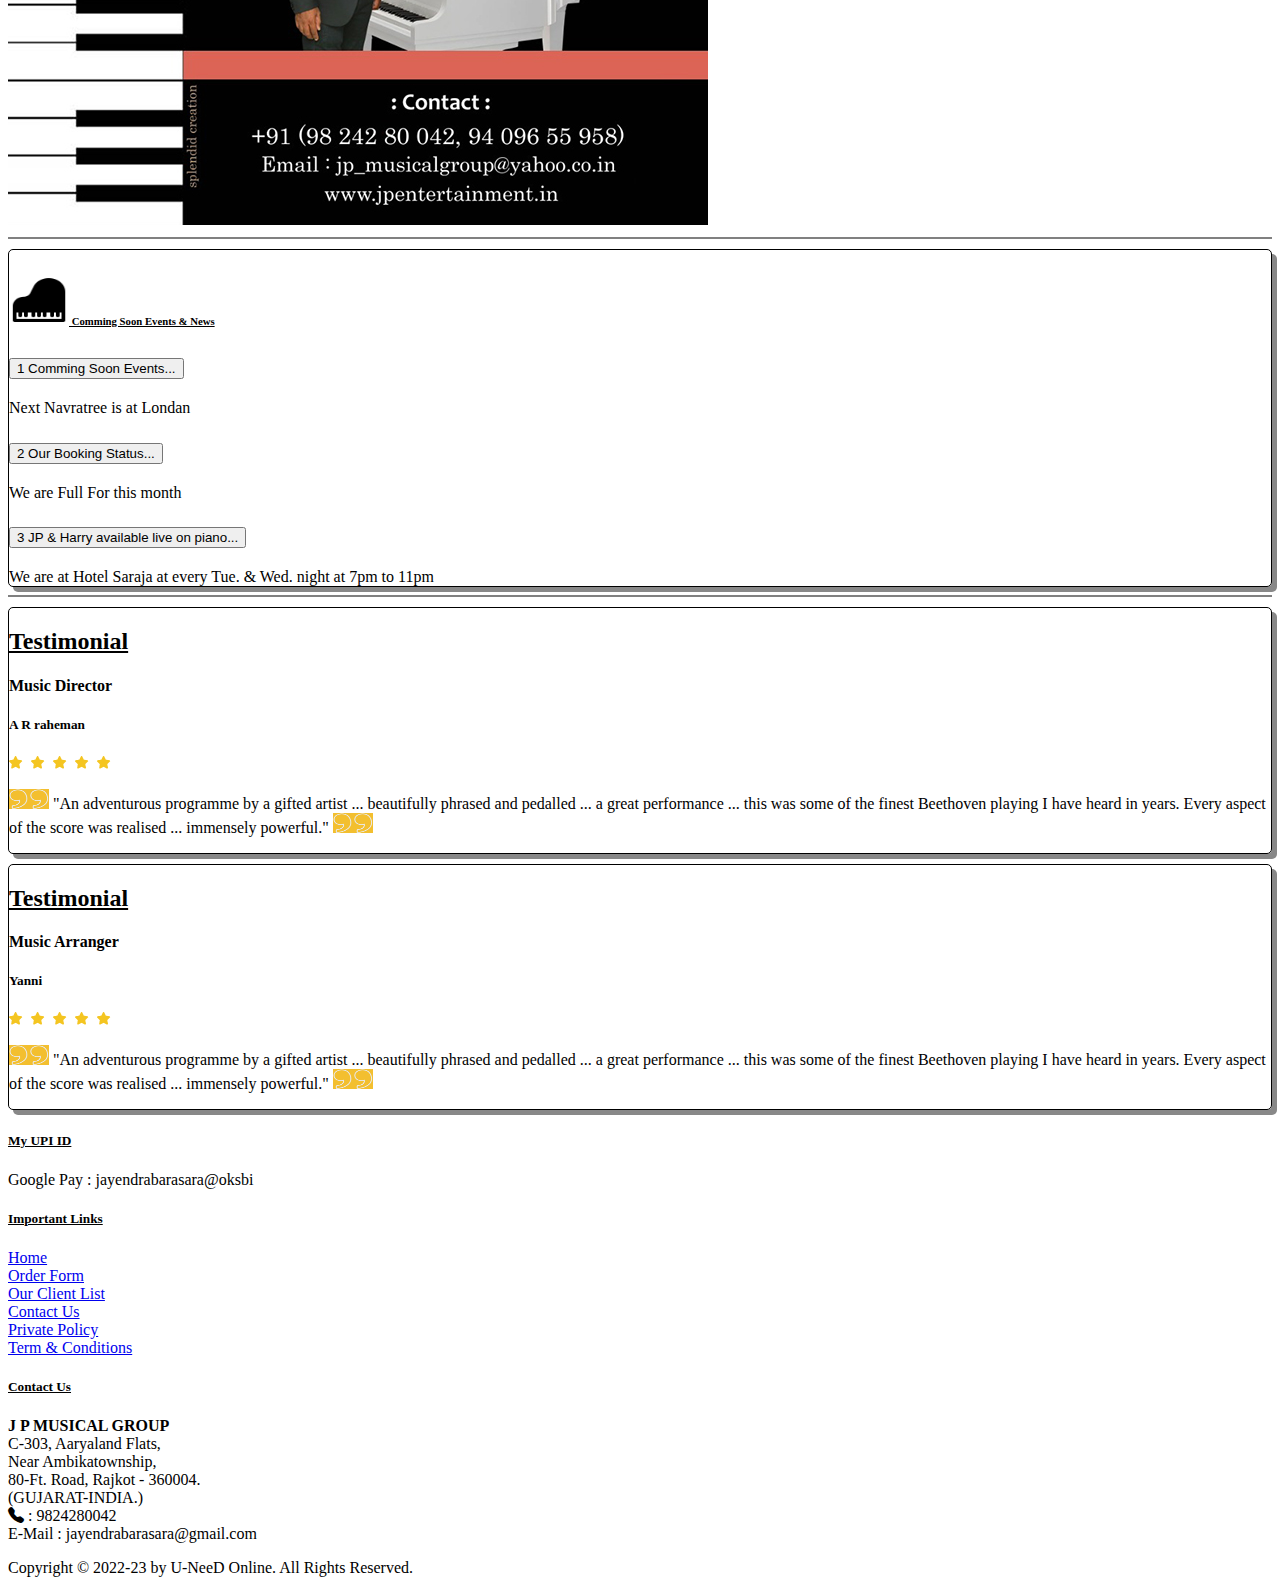
==== commit a589d008: "h1 to h6" ====
--- a/index.html
+++ b/index.html
@@ -63,7 +63,6 @@
   </div>
 </nav>
 <!-- end nave bar here-->
-
 <!-- Slider Start
   <div id="carouselExampleCaptions" class="carousel slide" data-bs-ride="carousel">
     <div class="carousel-indicators">
@@ -125,7 +124,7 @@
 <!-- Feature -->
 <div id="our_prog" class="row justify-content-evenly pt-3 pb-3 px-3">
   <div class="col-md-3 mt-3, ftr"> 
-    <h1><i class="bi bi-music-note"> <u>Orchestra-Music</u></i></h1>  
+    <h6><i class="bi bi-music-note"> <u>Orchestra-Music</u></i></h6>  
       <div class="row">
         <div class="col">
             <ul>
@@ -153,7 +152,7 @@
     </div>
 </div>   
 <div id="acti" class="col-md-3 mt-3, ftr">
-        <h1><i class="bi bi-music-note-beamed"> <U>Our Activities</u></i></h1>
+        <h6><i class="bi bi-music-note-beamed"> <U>Our Activities</u></i></h6>
         <ul>
           <li><a href="#">Keyboard</a></li>
           <li><a href="#">Piano Lessons</a></li>
@@ -166,7 +165,7 @@
         </ul>
       </div>
       <div id="pack" class="col-md-3 mt-3, ftr">
-        <h1><i class="bi bi-music-note-list"> <U>Our Packages</u></i></h1>
+        <h6><i class="bi bi-music-note-list"> <U>Our Packages</u></i></h6>
         <p>All Type of Packages are available for conduting all type of musical & entertainment programme.</p>
         <hr>
         <h3 class="text-center"><a href="https://m.facebook.com/story.php?story_fbid=pfbid02HL4mQpvNoSN3SPuPBa9B1ouFs1vRLK8zefQezx1RELhiBt5y9RAEECRvmZJTkQxol&id=100001295930544">Client's Reviews</a></h3>
--- a/css/style.css
+++ b/css/style.css
@@ -6,7 +6,7 @@
   color: white;
   font-weight: 400;
   font-size: 15px;
-  margin-inline: 10px;
+  margin-inline: 5px;
   letter-spacing: 1px;
 }
 
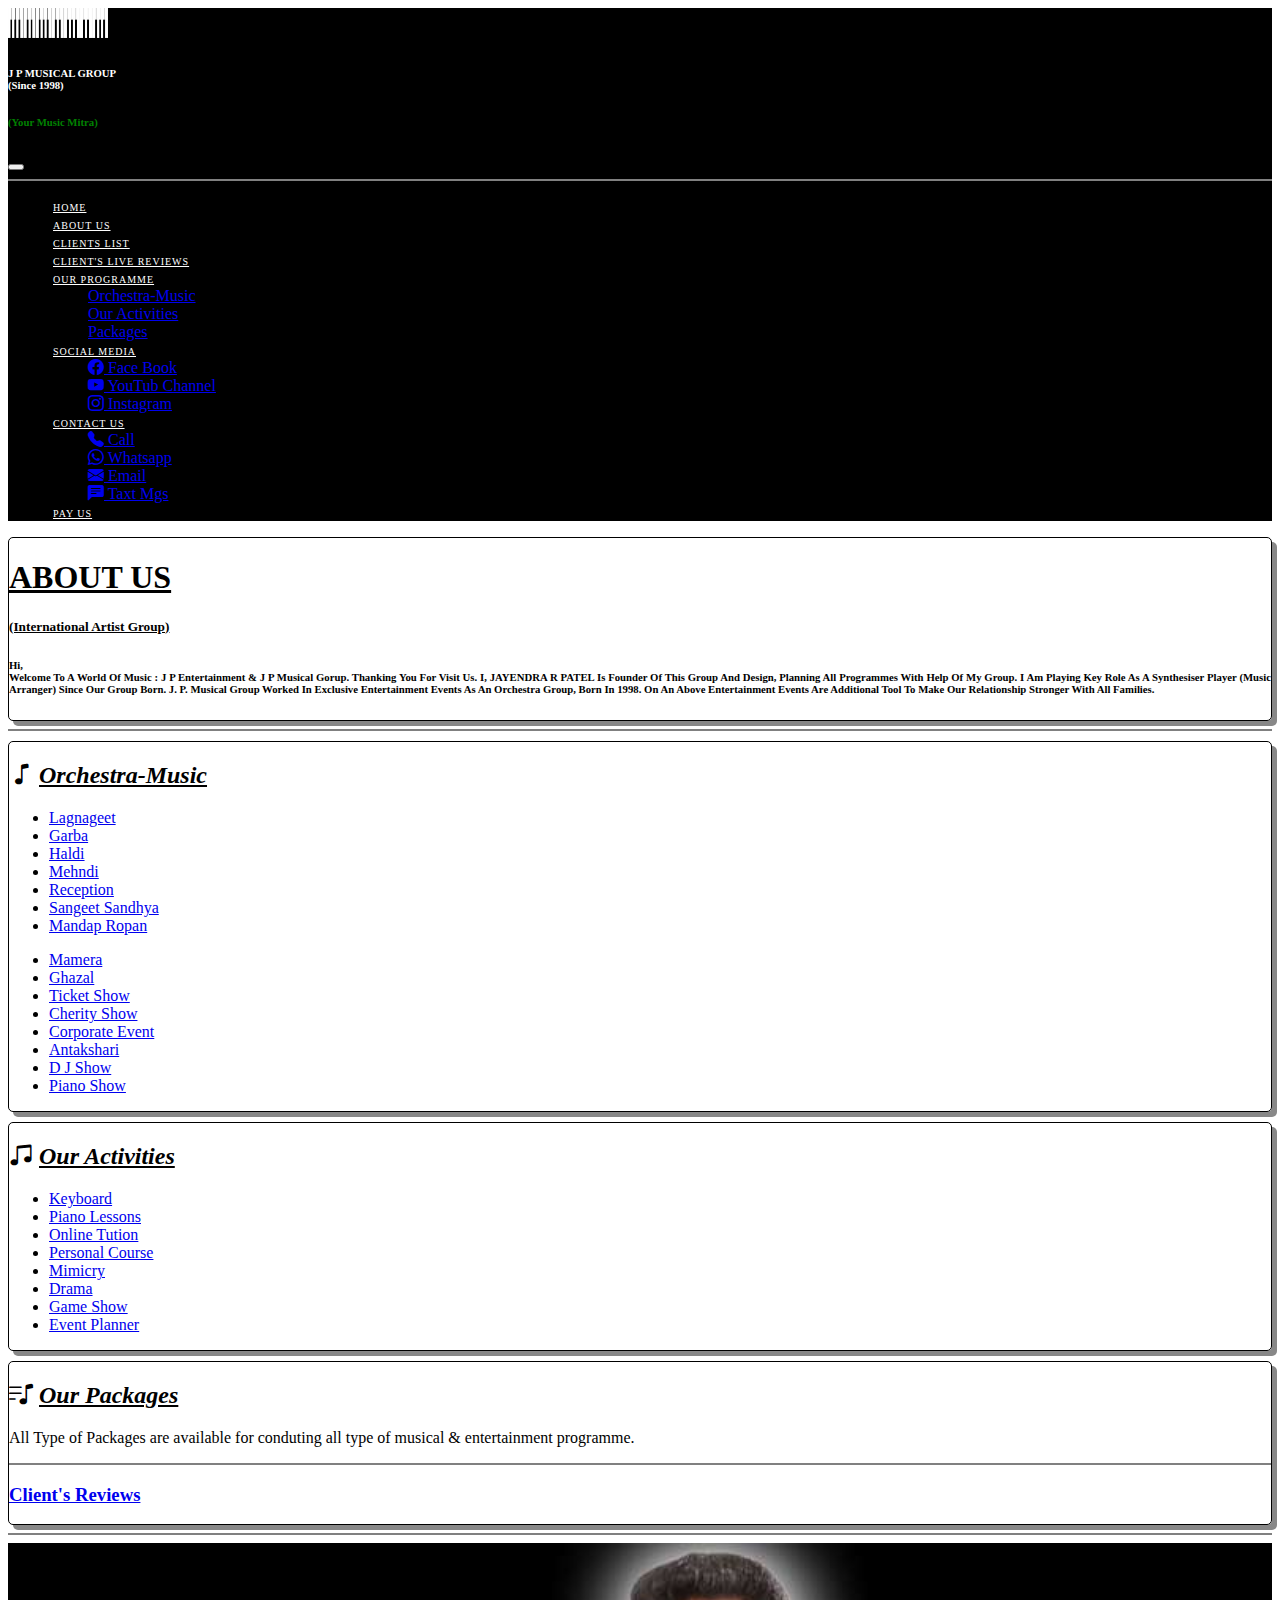
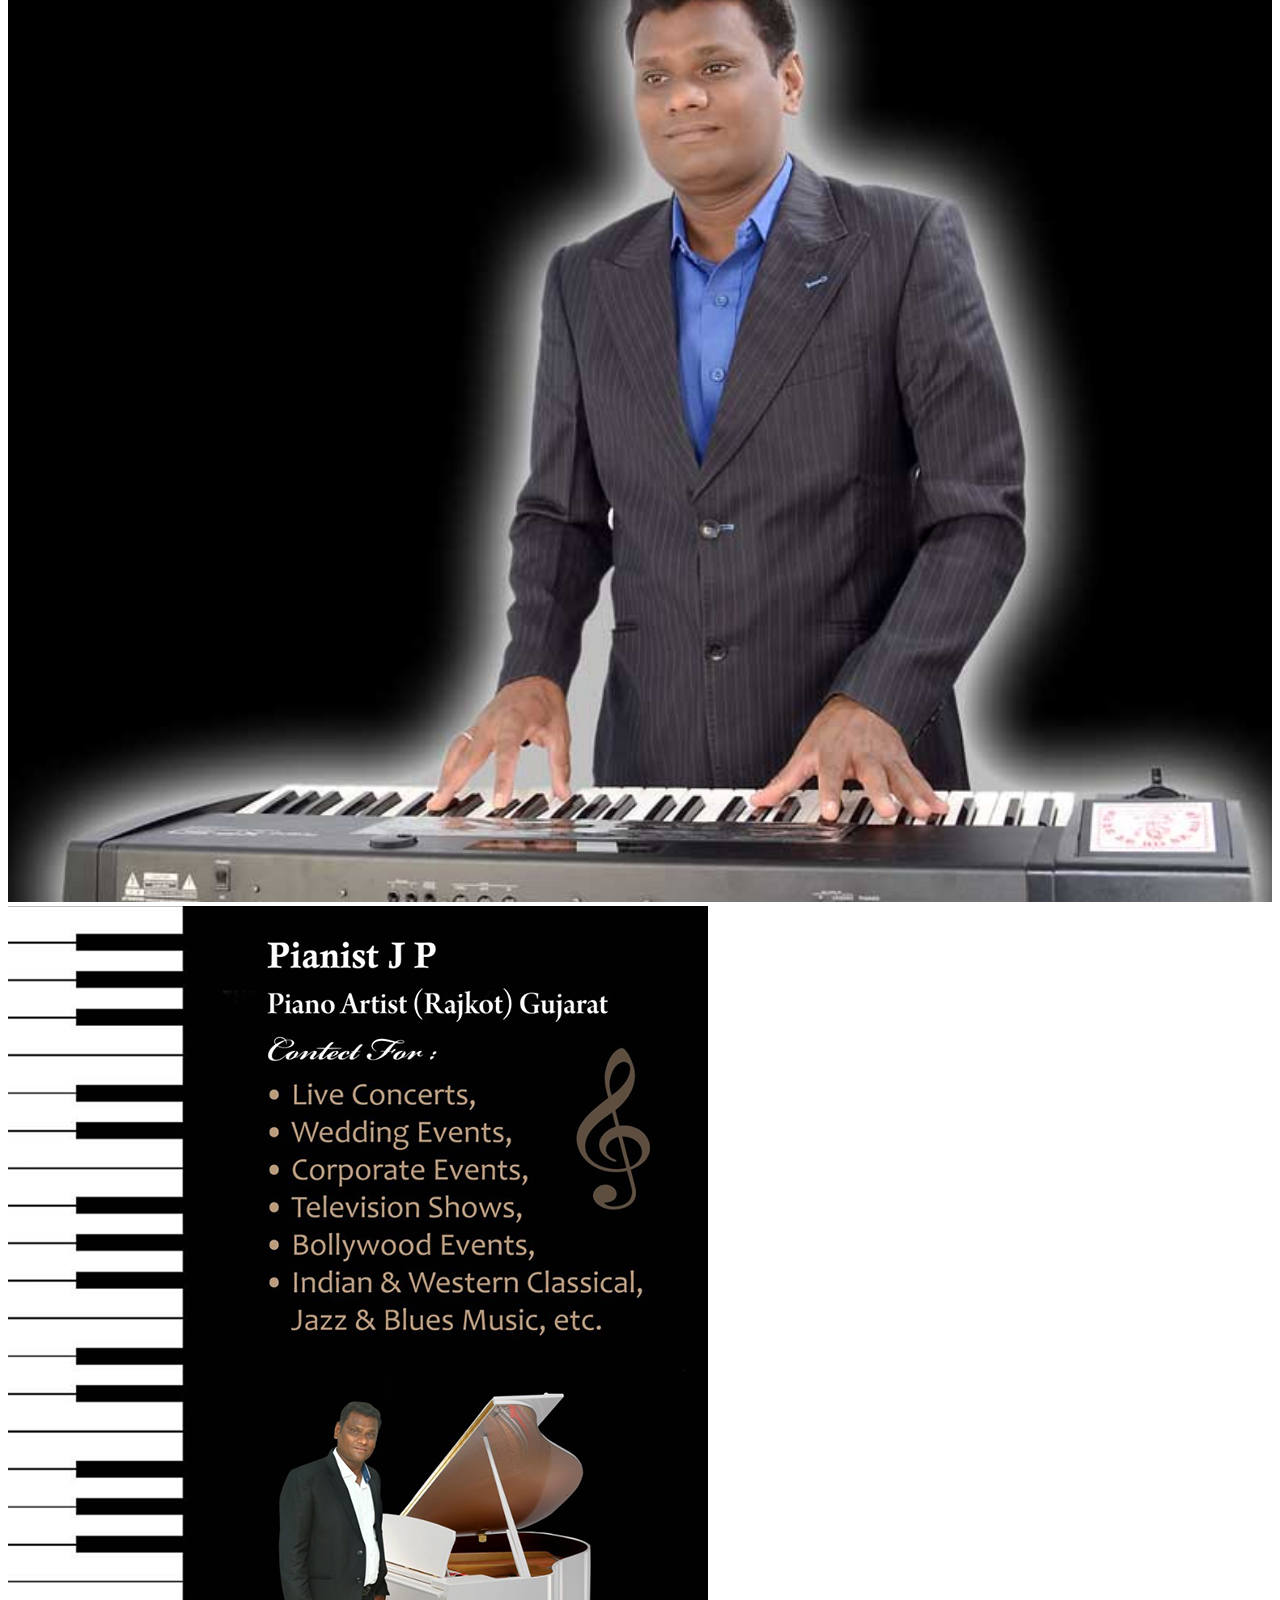
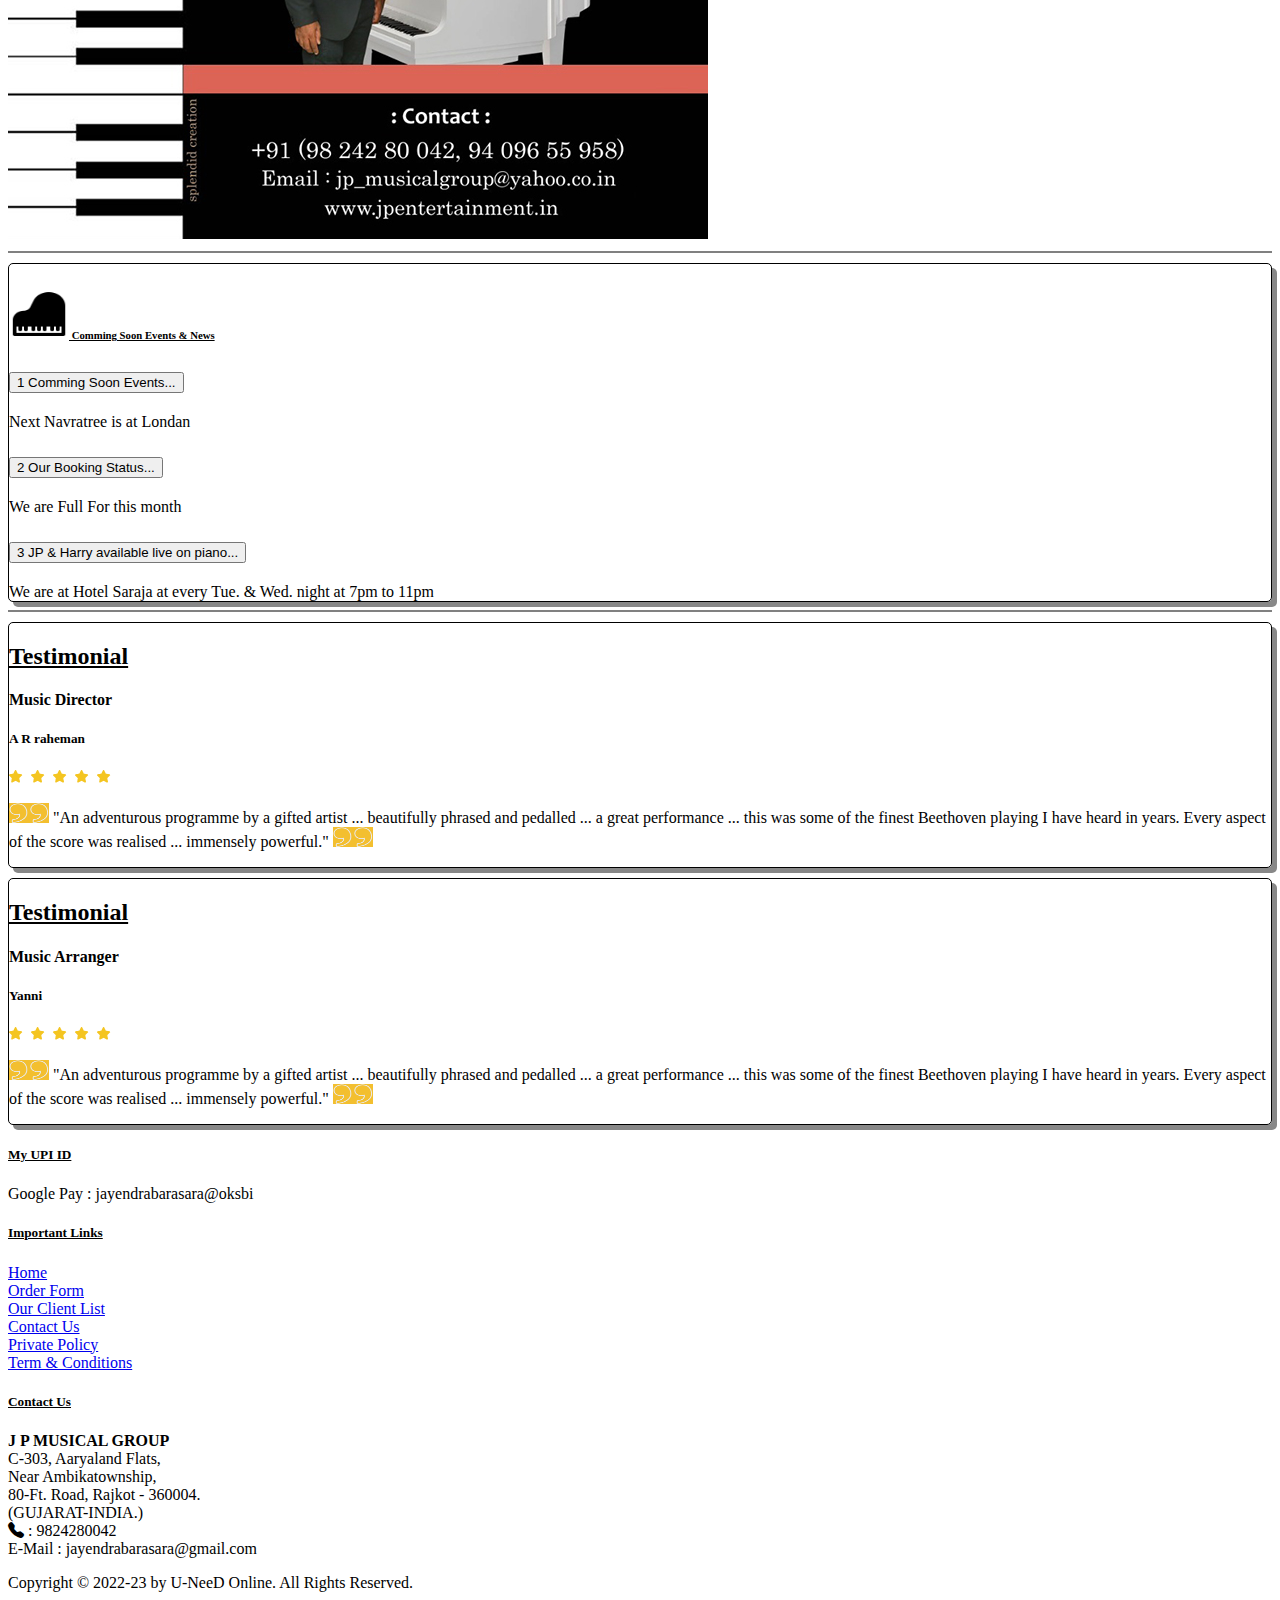
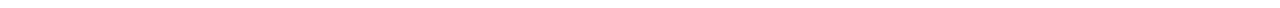
==== commit 85064067: "ok" ====
--- a/index.html
+++ b/index.html
@@ -124,7 +124,7 @@
 <!-- Feature -->
 <div id="our_prog" class="row justify-content-evenly pt-3 pb-3 px-3">
   <div class="col-md-3 mt-3, ftr"> 
-    <h6><i class="bi bi-music-note"> <u>Orchestra-Music</u></i></h6>  
+    <h2><i class="bi bi-music-note"> <u>Orchestra-Music</u></i></h2>  
       <div class="row">
         <div class="col">
             <ul>
@@ -152,7 +152,7 @@
     </div>
 </div>   
 <div id="acti" class="col-md-3 mt-3, ftr">
-        <h6><i class="bi bi-music-note-beamed"> <U>Our Activities</u></i></h6>
+        <h2><i class="bi bi-music-note-beamed"> <U>Our Activities</u></i></h2>
         <ul>
           <li><a href="#">Keyboard</a></li>
           <li><a href="#">Piano Lessons</a></li>
@@ -165,7 +165,7 @@
         </ul>
       </div>
       <div id="pack" class="col-md-3 mt-3, ftr">
-        <h6><i class="bi bi-music-note-list"> <U>Our Packages</u></i></h6>
+        <h2><i class="bi bi-music-note-list"> <U>Our Packages</u></i></h2>
         <p>All Type of Packages are available for conduting all type of musical & entertainment programme.</p>
         <hr>
         <h3 class="text-center"><a href="https://m.facebook.com/story.php?story_fbid=pfbid02HL4mQpvNoSN3SPuPBa9B1ouFs1vRLK8zefQezx1RELhiBt5y9RAEECRvmZJTkQxol&id=100001295930544">Client's Reviews</a></h3>
--- a/css/style.css
+++ b/css/style.css
@@ -5,7 +5,7 @@
 .navbar-expand-lg .navbar-nav .nav-link {
   color: white;
   font-weight: 400;
-  font-size: 15px;
+  font-size: 10px;
   margin-inline: 5px;
   letter-spacing: 1px;
 }
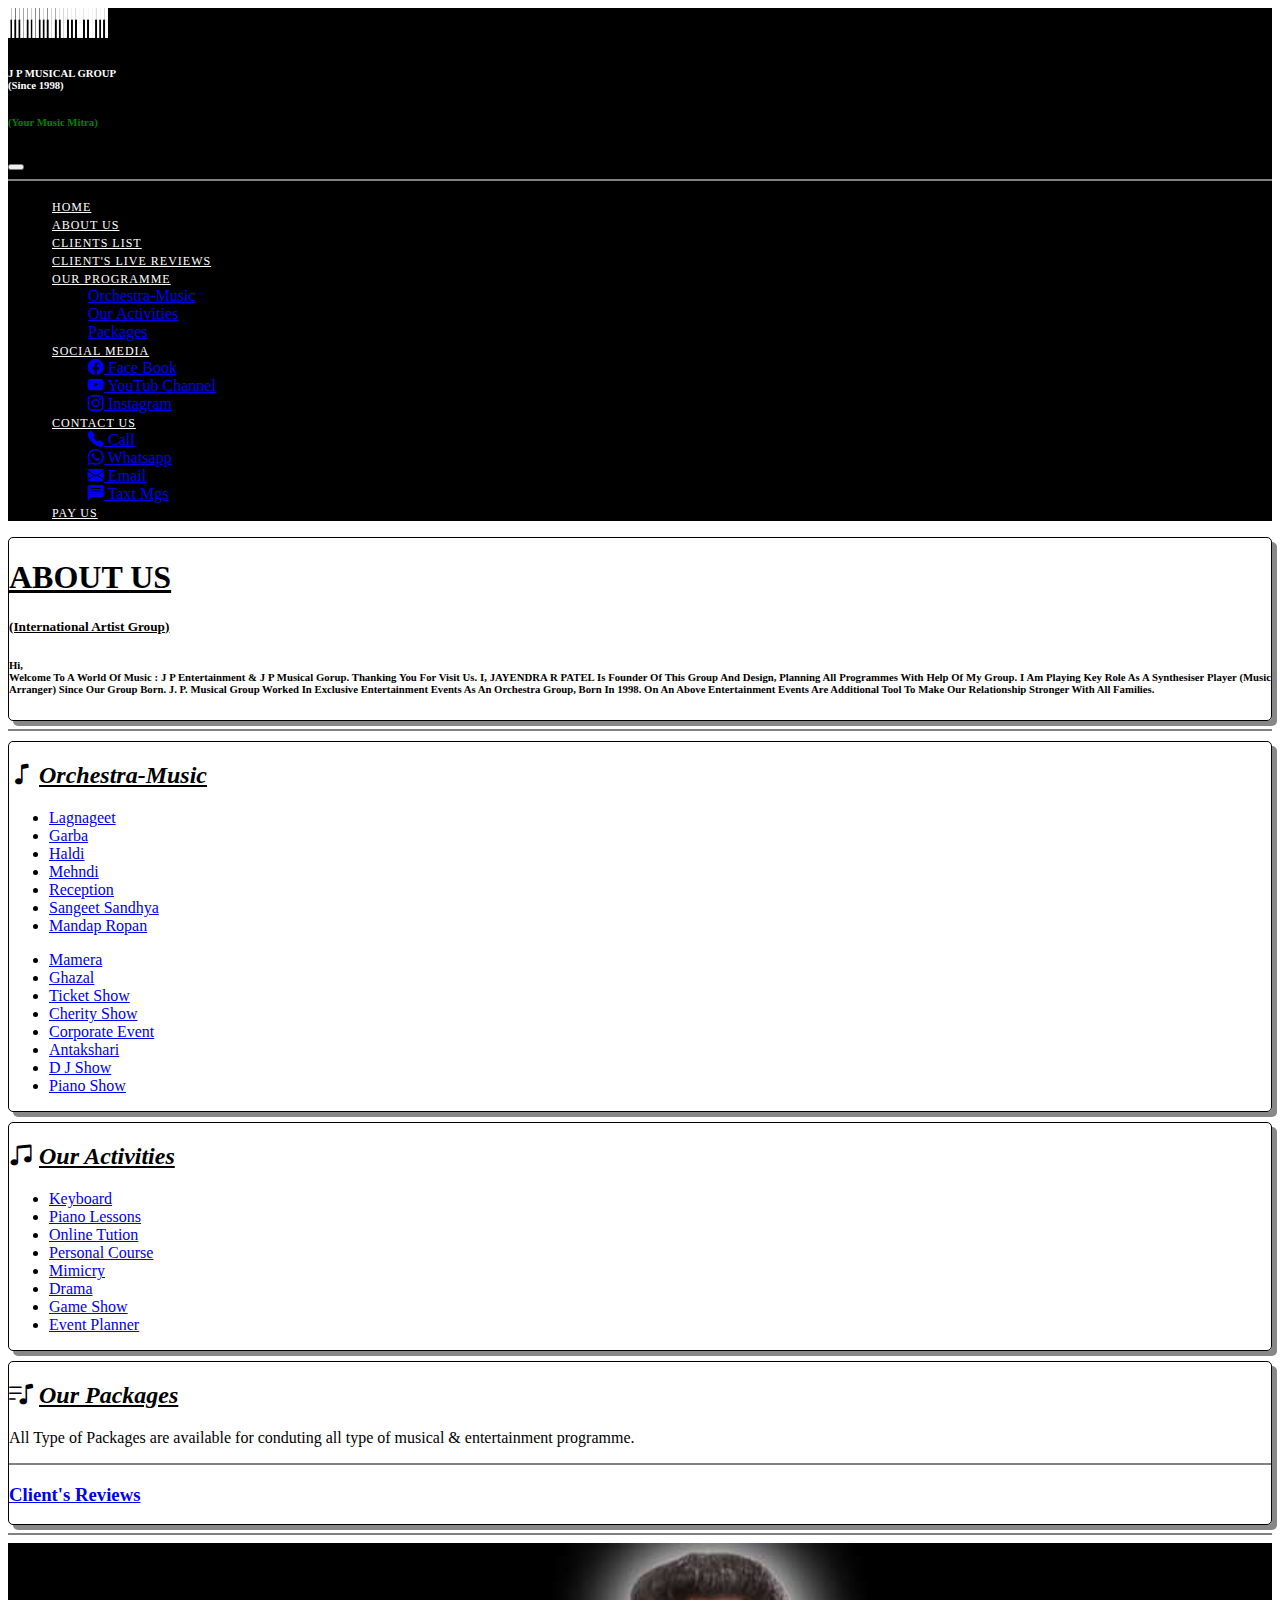
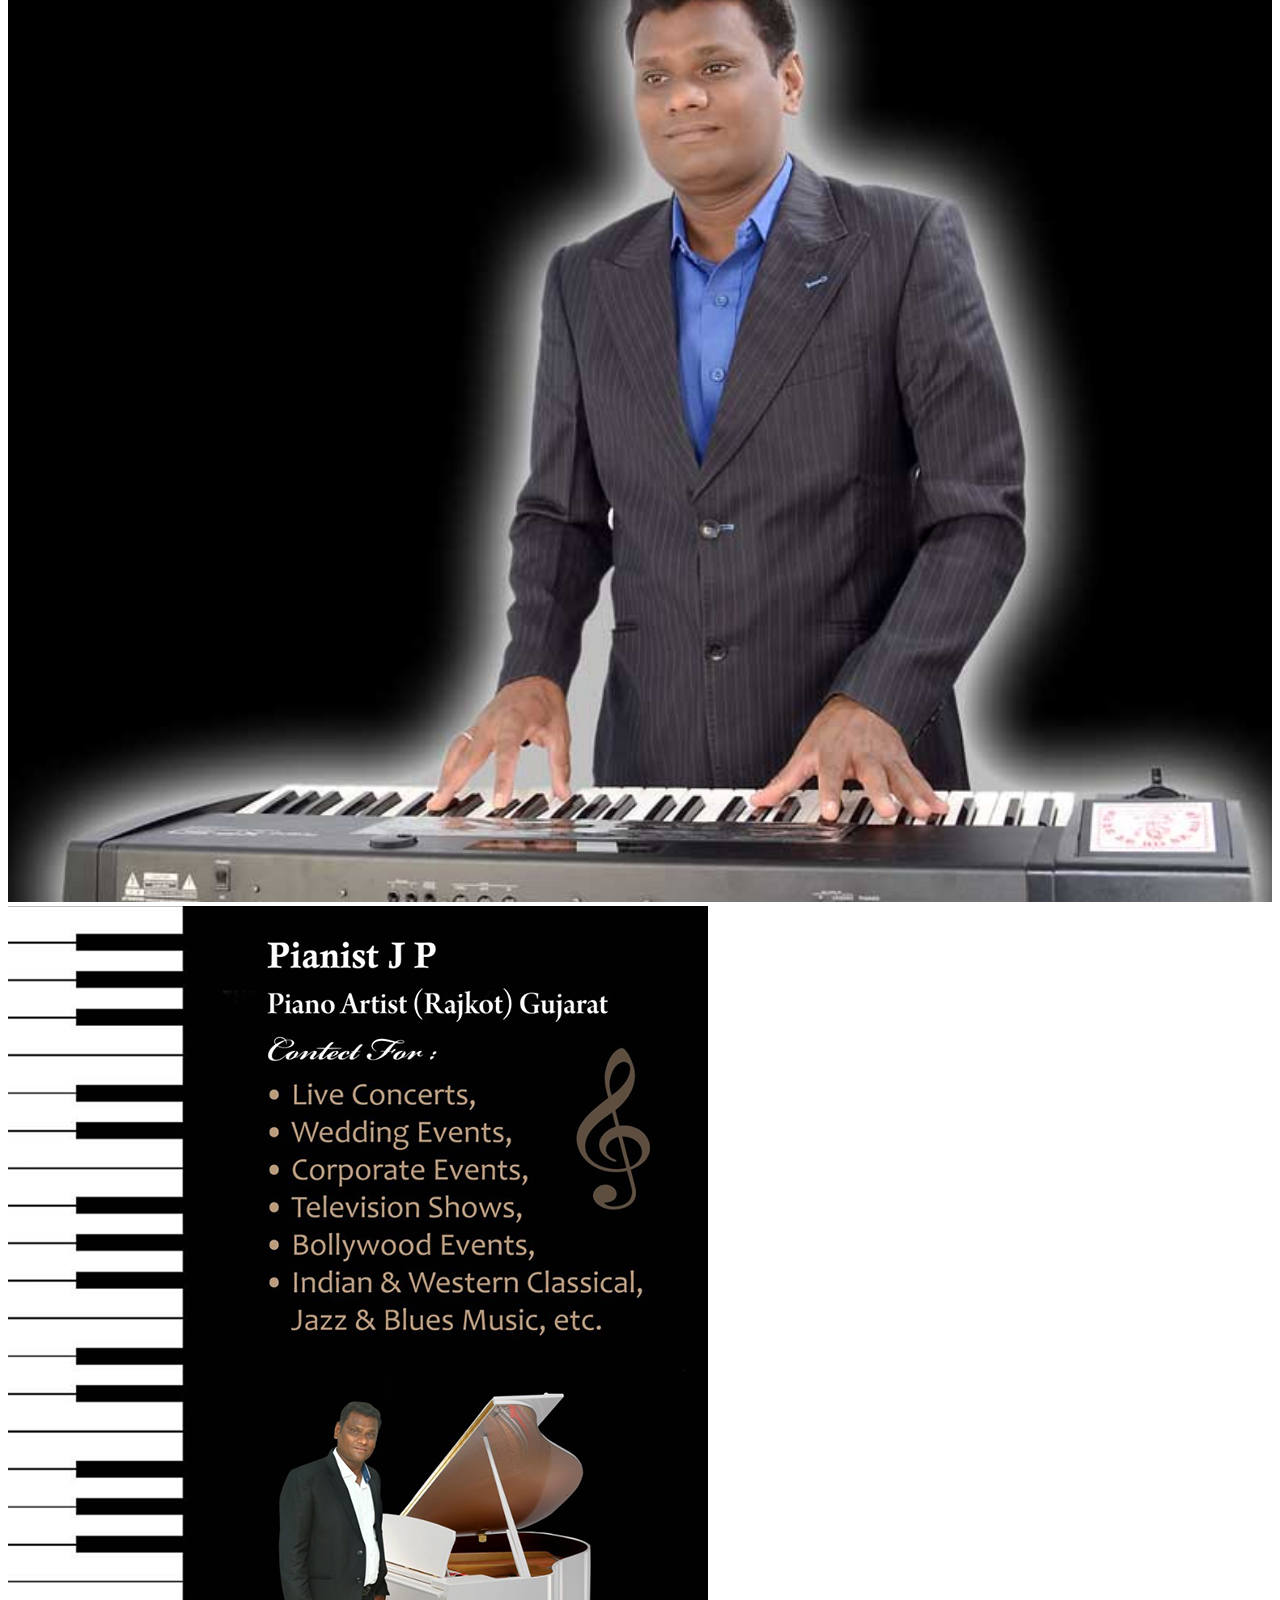
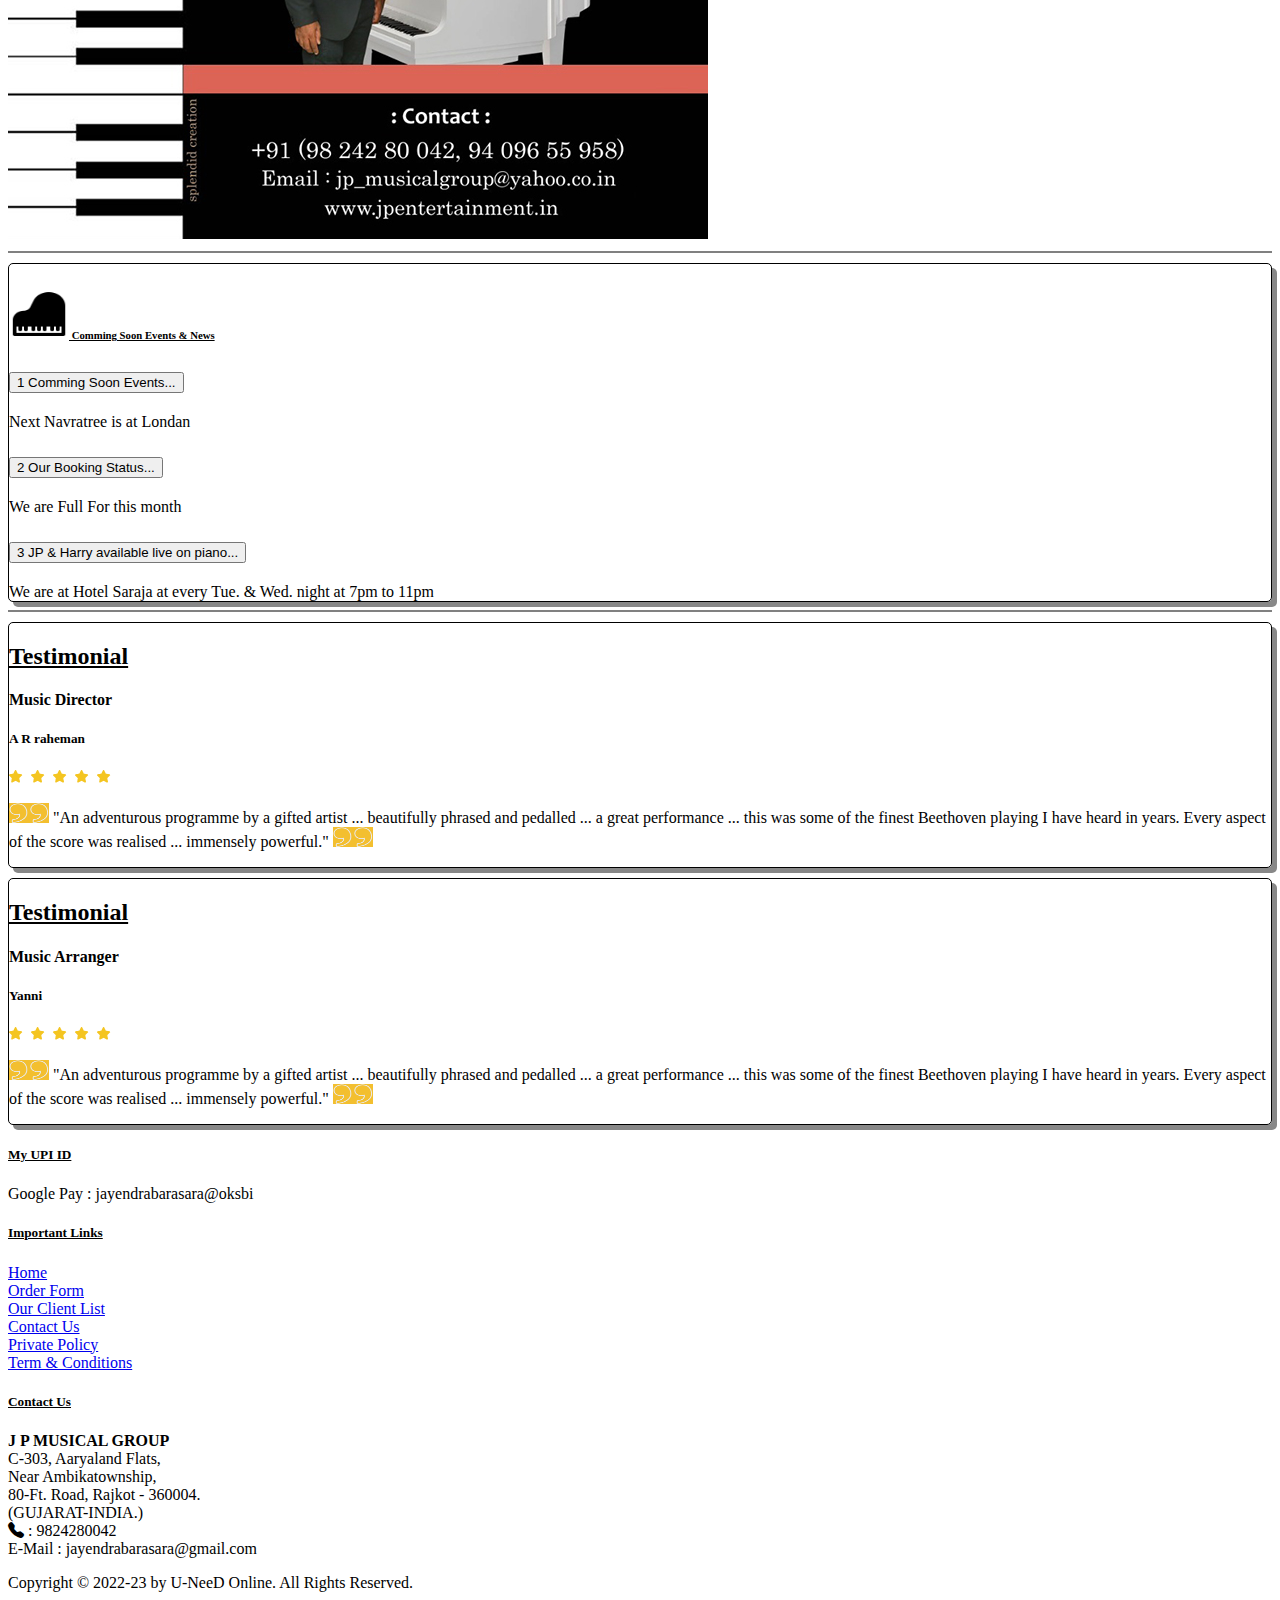
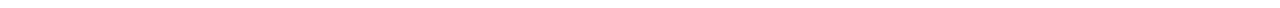
==== commit 1a018d47: "OK" ====
--- a/index.html
+++ b/index.html
@@ -293,8 +293,9 @@
         }
     // When the user clicks on the button, scroll to the top of the document
         function topFunction() {
+          
+          document.documentElement.scrollTop = 0;
           document.body.scrollTop = 0;
-          document.documentElement.scrollTop = 0;
         }
   </script>
   
--- a/css/style.css
+++ b/css/style.css
@@ -5,8 +5,8 @@
 .navbar-expand-lg .navbar-nav .nav-link {
   color: white;
   font-weight: 400;
-  font-size: 10px;
-  margin-inline: 5px;
+  font-size: 12px;
+  margin-inline: 4px;
   letter-spacing: 1px;
 }
 
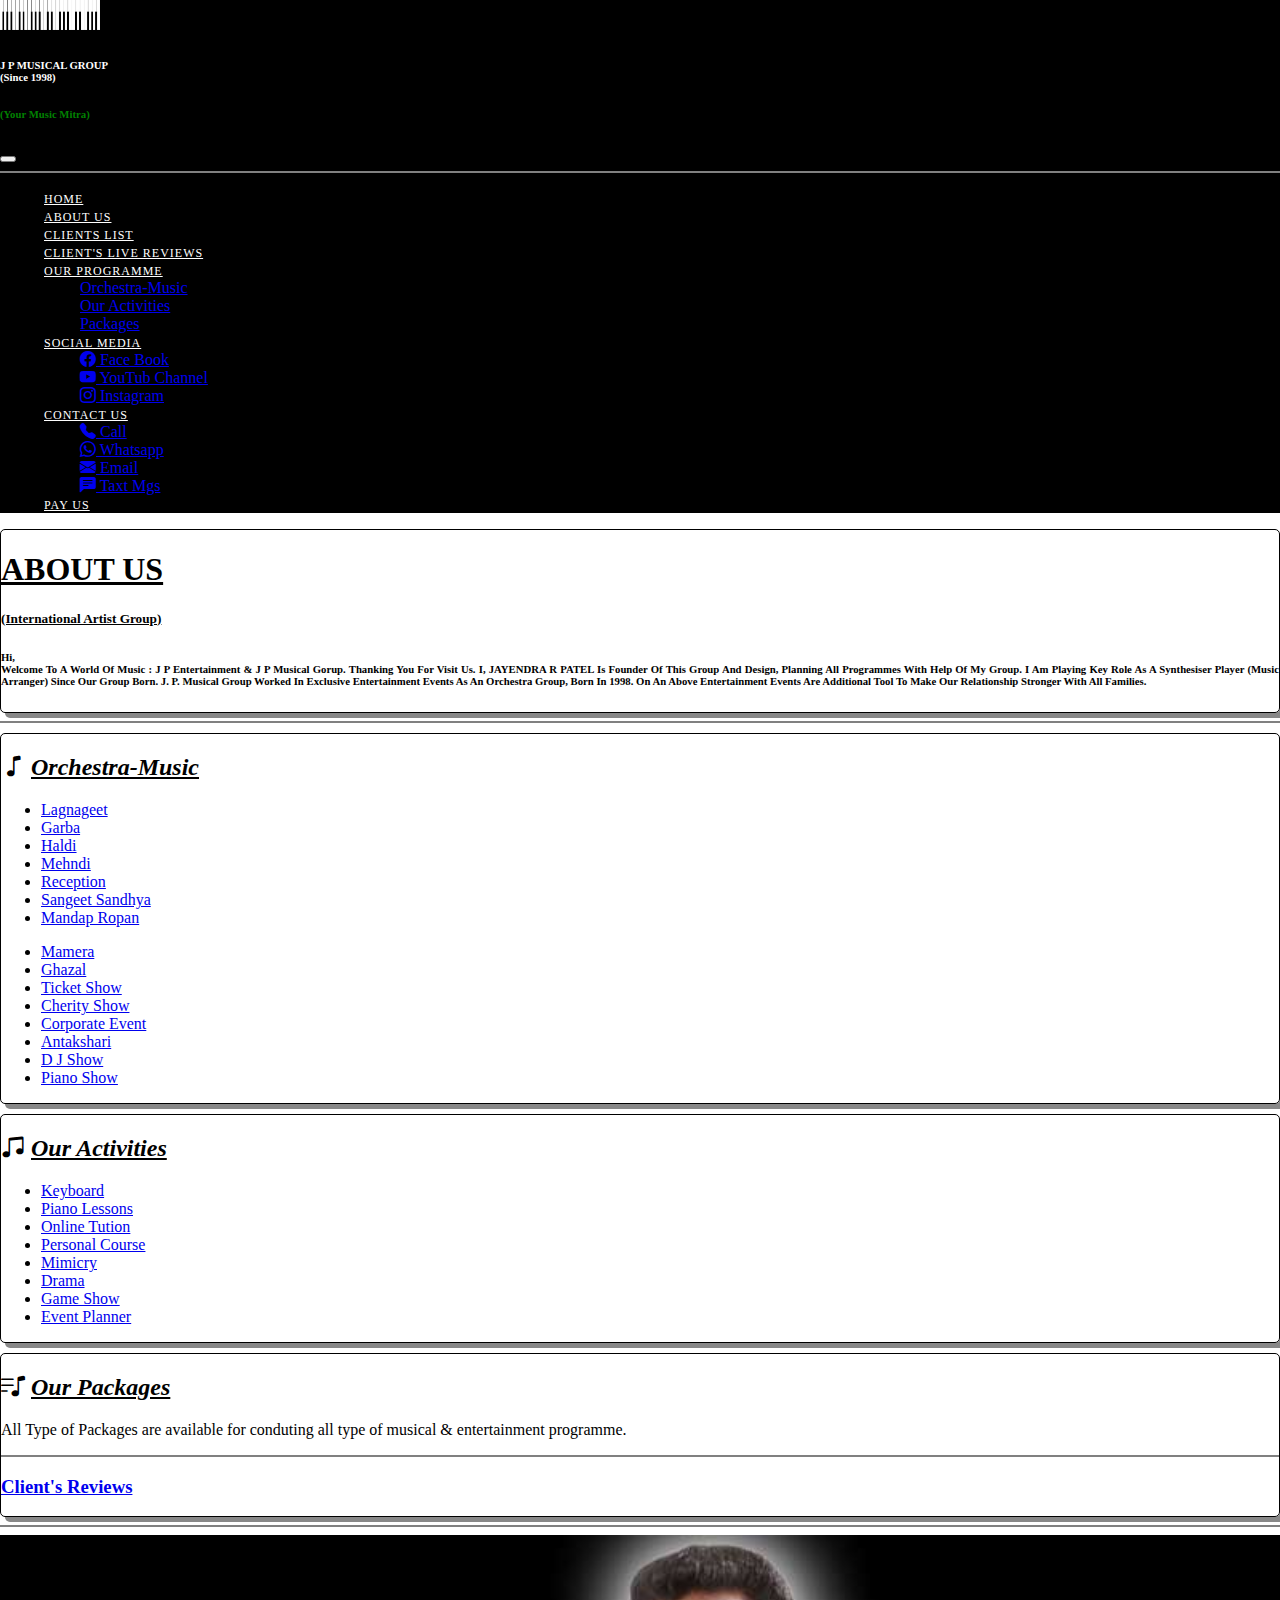
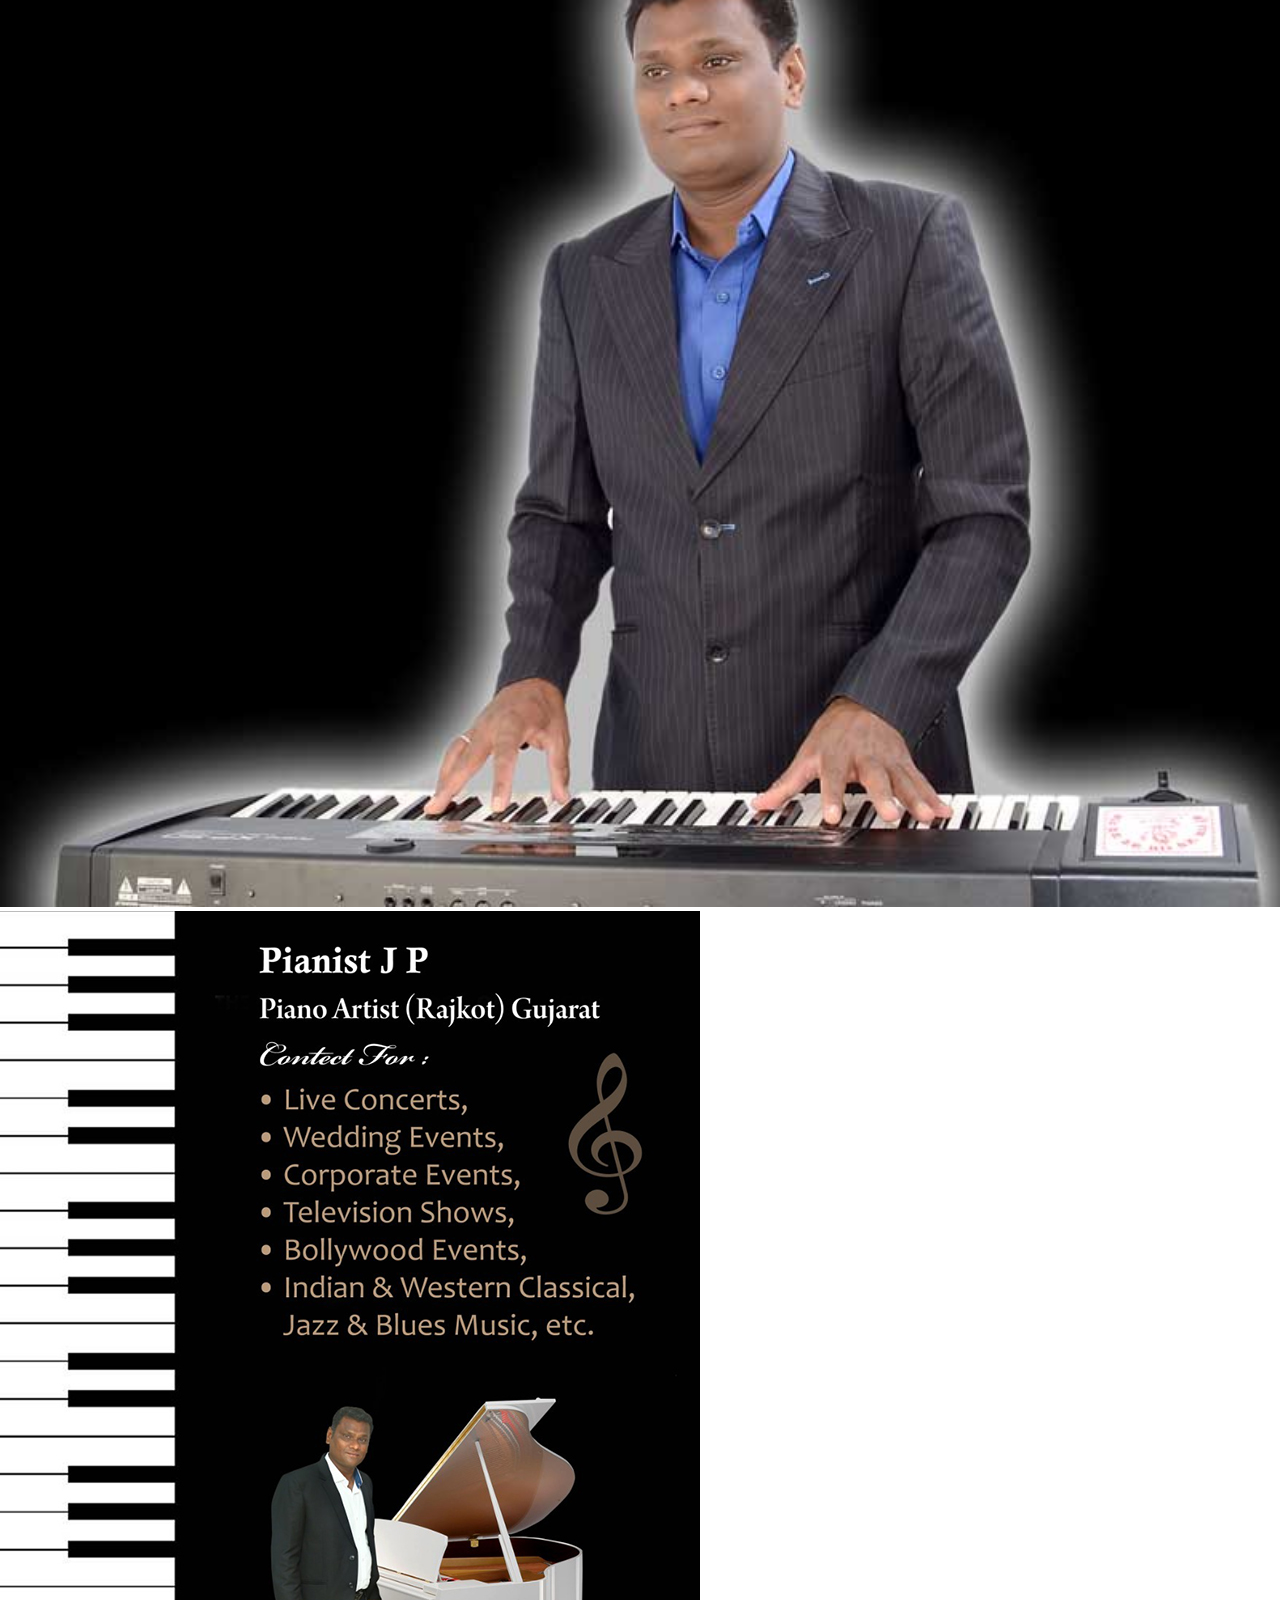
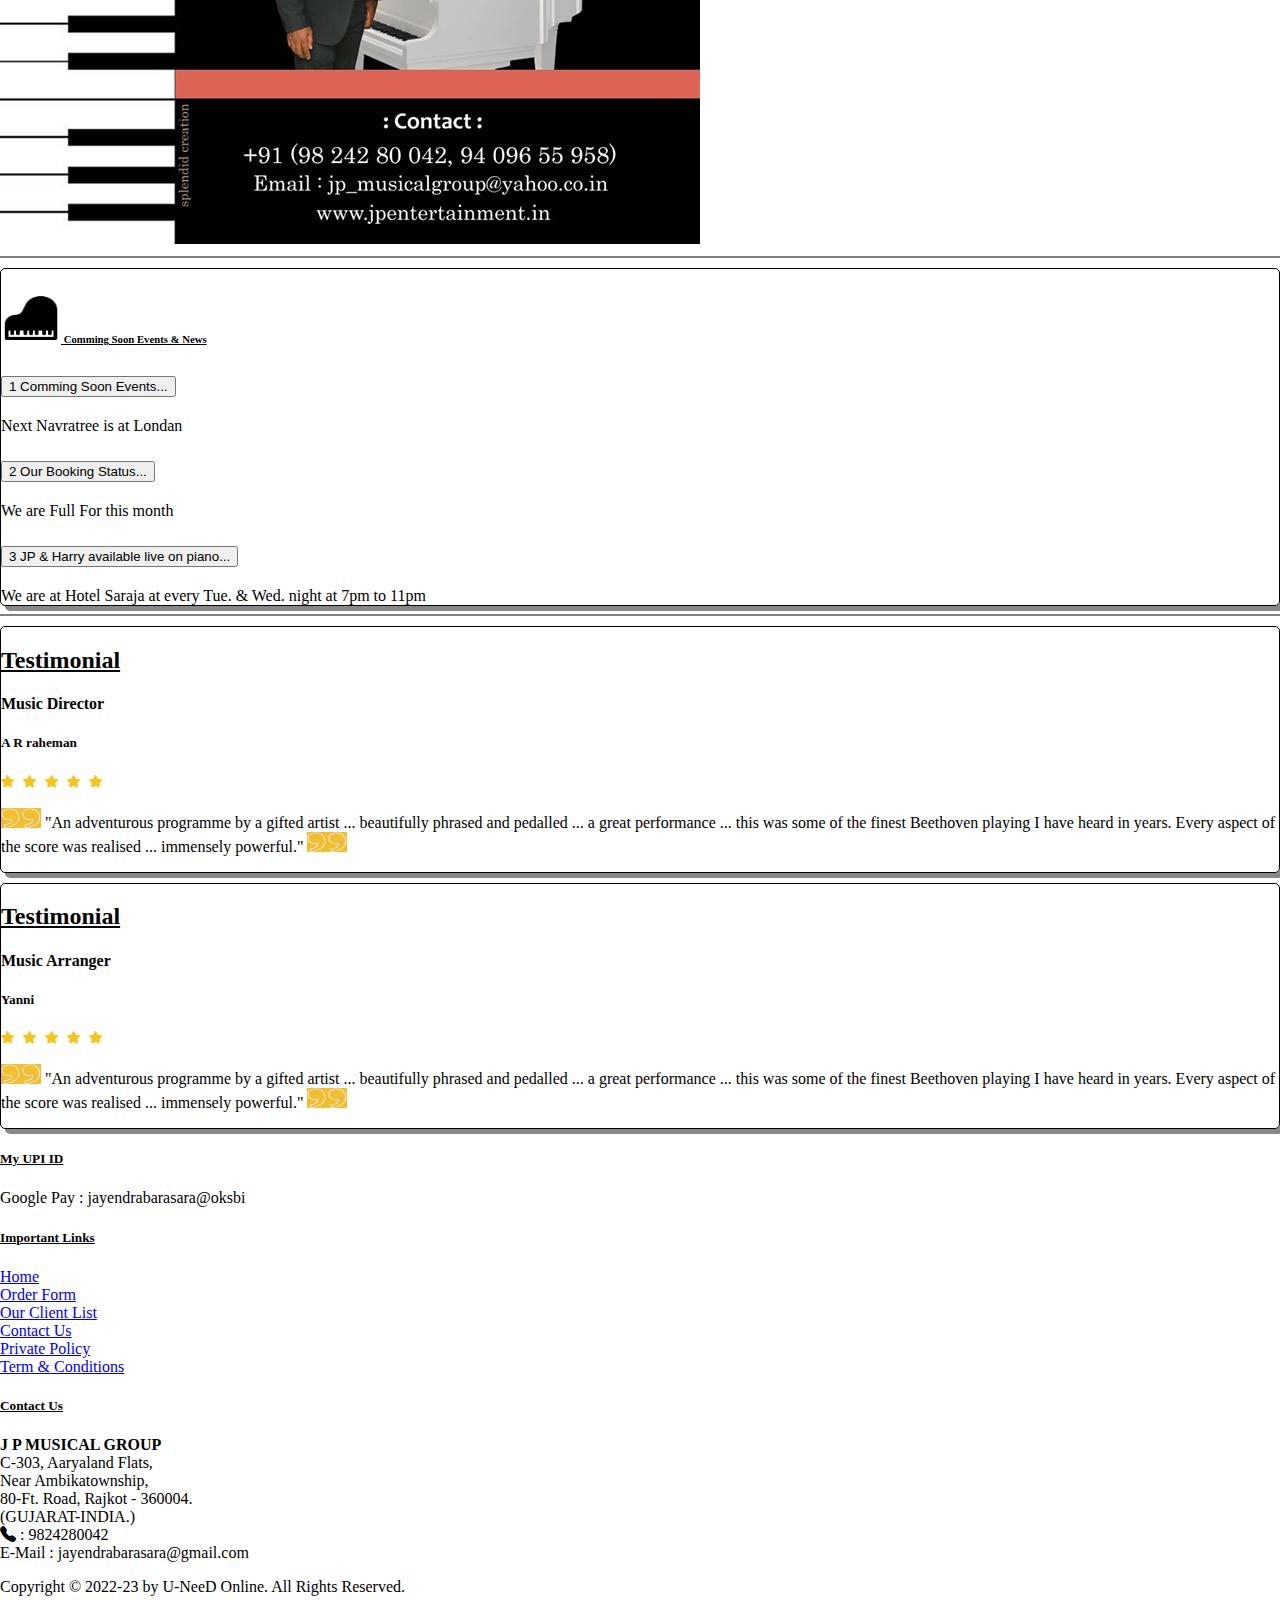
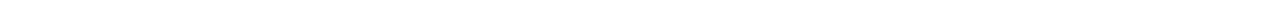
==== commit 9f3e7f0a: "ok" ====
--- a/index.html
+++ b/index.html
@@ -12,6 +12,7 @@
   <body>
 <!-- BACKGROUND MUSIC  -->
 <!-- <audio autoplay controls loop><source src="other/pianosound.mp3"></audio> -->
+<button onclick="topFunction()" id="myBtn" title="Go to top">Top</button>
 <!-- NAV BAR-->
     <nav class="navbar navbar-expand-lg navbar-dark" style="background-color: black;">
       <div class="container-fluid">
@@ -277,26 +278,27 @@
         </p>
       </div>
     </div>
-<!--Top down button-->
-<button onclick="topFunction()" id="myBtn" title="Go to top">Top</button>
+<!--Top down button is located at starting area-->
 <script>
-    //Get the button
-        var mybutton = document.getElementById("myBtn");
-    // When the user scrolls down 20px from the top of the document, show the button
-        window.onscroll = function() {scrollFunction()};
-        function scrollFunction() {
-          if (document.body.scrollTop > 20 || document.documentElement.scrollTop > 20) {
-            mybutton.style.display = "block";
-          } else {
-            mybutton.style.display = "none";
-          }
-        }
-    // When the user clicks on the button, scroll to the top of the document
-        function topFunction() {
-          
-          document.documentElement.scrollTop = 0;
-          document.body.scrollTop = 0;
-        }
+  //Get the button
+  var mybutton = document.getElementById("myBtn");
+  
+  // When the user scrolls down 20px from the top of the document, show the button
+  window.onscroll = function() {scrollFunction()};
+  
+  function scrollFunction() {
+    if (document.body.scrollTop > 20 || document.documentElement.scrollTop > 20) {
+      mybutton.style.display = "block";
+    } else {
+      mybutton.style.display = "none";
+    }
+  }
+  
+  // When the user clicks on the button, scroll to the top of the document
+  function topFunction() {
+    document.body.scrollTop = 0;
+    document.documentElement.scrollTop = 0;
+  }
   </script>
   
 <script src="https://cdn.jsdelivr.net/npm/bootstrap@5.2.0/dist/js/bootstrap.bundle.min.js" integrity="sha384-A3rJD856KowSb7dwlZdYEkO39Gagi7vIsF0jrRAoQmDKKtQBHUuLZ9AsSv4jD4Xa" crossorigin="anonymous"></script>
--- a/css/style.css
+++ b/css/style.css
@@ -1,4 +1,7 @@
 body {
+  margin: 0;
+  padding: 0;
+  box-sizing: border-box;
   background-color: white;
 }
 
@@ -24,7 +27,7 @@
   bottom: 20px;
   right: 30px;
   z-index: 99;
-  font-size: 15px;
+  font-size: 18px;
   border: none;
   outline: none;
   background-color: red;
